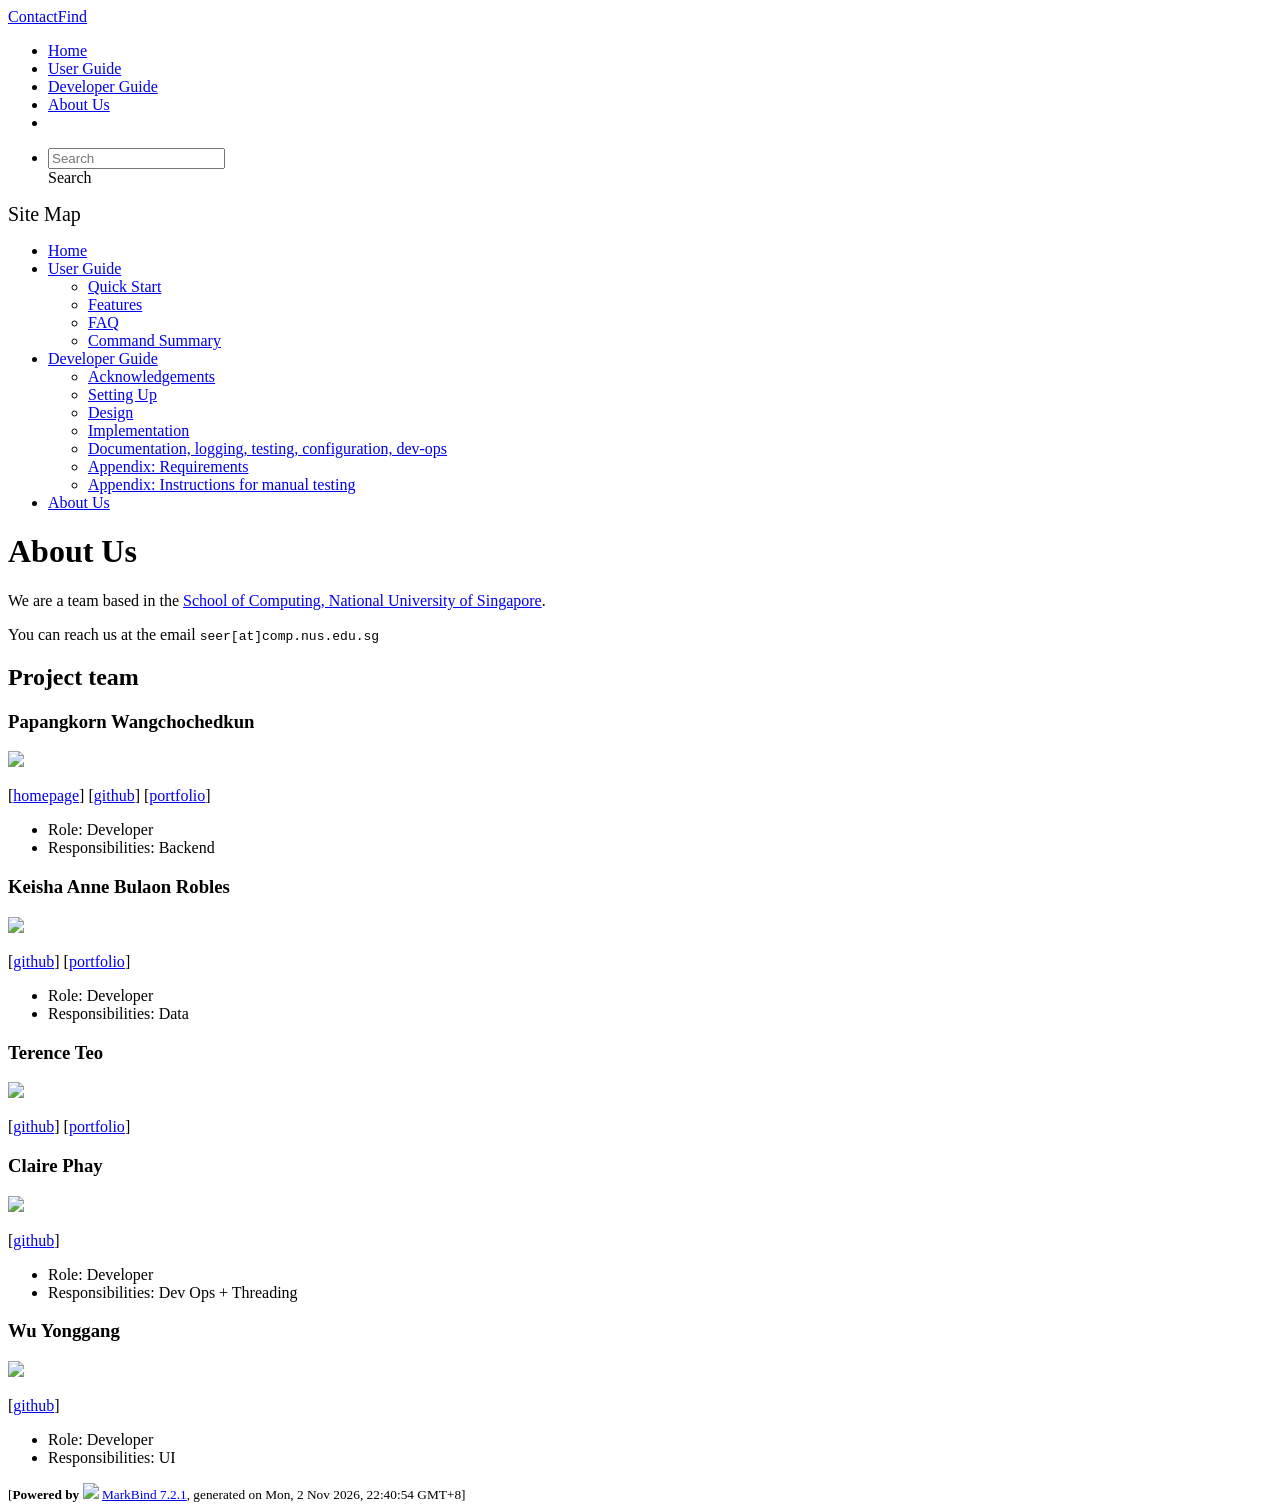
==== AboutUs.html @ 92389203 "deploy: ba1657b4b114d05a9017d8727f1a658572b34e5a" ====
<!DOCTYPE html>
<html data-dark-mode="false" data-code-theme="light">
<head>
    <script src="/tp/markbind/js/theme-manager.js"></script>
    <meta charset="utf-8">
    <meta http-equiv="X-UA-Compatible" content="IE=edge">
    <meta name="generator" content="MarkBind 7.2.1">
    <meta name="viewport" content="width=device-width, initial-scale=1"><title>ContactFind - About Us - AddressBook Level-3</title> <link rel="stylesheet" href="/tp/markbind/css/bootstrap.min.css"> <link rel="stylesheet" href="/tp/markbind/fontawesome/css/all.min.css"> <link rel="stylesheet" href="/tp/markbind/glyphicons/css/bootstrap-glyphicons.min.css">
    
    
    <link rel="stylesheet" id="markbind-highlight-light" href="/tp/markbind/css/codeblock-light.min.css">
    <link rel="stylesheet" id="markbind-highlight-dark" href="/tp/markbind/css/codeblock-dark.min.css">
    <script src="/tp/markbind/js/code-theme.js"></script><link rel="stylesheet" href="/tp/markbind/css/markbind.min.css"><link rel="stylesheet" href="/tp/plugins/markbind-plugin-anchors/markbind-plugin-anchors.css"><link rel="stylesheet" href="/tp/plugins/markbind-plugin-tree/markbind-plugin-tree.css">
    
  <link rel="stylesheet" href="/tp/stylesheets/main.css">
<link rel="icon" href="/tp/images/SeEduLogo.png"></head>
<script>
  const baseUrl = '/tp'
</script>
<body 
   
  data-code-theme="light">
<div id="app"><!--[--><header sticky><div data-v-94b60ff6><nav class="navbar navbar-expand-md d-print-none navbar-dark bg-dark" data-v-94b60ff6><div class="container-fluid" data-v-94b60ff6><div class="navbar-left" data-v-94b60ff6><!--[--><a href="/tp/index.html" title="Home" class="navbar-brand">ContactFind</a><!--]--></div><div class="navbar-default" data-v-94b60ff6><ul class="navbar-nav me-auto mt-2 mt-lg-0" data-v-94b60ff6><!--[--> <li><a href="/tp/index.html" class="nav-link">Home</a></li> <li><a href="/tp/UserGuide.html" class="nav-link">User Guide</a></li> <li><a href="/tp/DeveloperGuide.html" class="nav-link">Developer Guide</a></li> <li><a href="/tp/AboutUs.html" class="nav-link">About Us</a></li> <li><a href="https://github.com/se-edu/addressbook-level3" target="_blank" class="nav-link"><span><span aria-hidden="true" class="fab fa-github"></span></span></a></li> <!--]--></ul></div><div class="navbar-right" data-v-94b60ff6><ul class="navbar-nav" data-v-94b60ff6><!--[--><li><form class="navbar-form"><div style="position:relative;" class="dropdown" data-v-103d5c4e><!--[--><input value="" data-bs-toggle="dropdown" type="text" class="form-control" placeholder="Search" autocomplete="off" data-v-103d5c4e><div class="form-control placeholder-div-hidden" data-v-103d5c4e>Search</div><!--]--><ul class="dropdown-menu search-dropdown-menu dropdown-menu-hidden dropdown-menu-end" data-v-103d5c4e><!--[--><!--]--></ul></div></form></li><!--]--></ul><!----></div></div></nav><div style="display:none;" class="lower-navbar-container" data-v-94b60ff6><!--[--><!----><!----><!--]--></div></div></header> <div id="flex-body"><nav id="site-nav" data-v-6b1b63d2><!--[--><div class="site-nav-top"><div class="fw-bold mb-2" style="font-size:1.25rem;">Site Map</div></div> <div class="nav-component slim-scroll"><div class="site-nav-root"><!--[--><ul class="site-nav-list site-nav-list-root" data-v-6b1b63d2><!--[--><li><div class="site-nav-default-list-item site-nav-list-item-0" onclick="handleSiteNavClick(this)"><a href="/tp/index.html">Home</a></div></li> <li><div class="site-nav-default-list-item site-nav-list-item-0" onclick="handleSiteNavClick(this)"><a href="/tp/UserGuide.html">User Guide</a> <div class="site-nav-dropdown-btn-container"><i class="site-nav-dropdown-btn-icon site-nav-rotate-icon" onclick="handleSiteNavClick(this.parentNode.parentNode, false); event.stopPropagation();"><span class="glyphicon glyphicon-menu-down" aria-hidden="true"></span></i></div></div><ul class="site-nav-dropdown-container site-nav-dropdown-container-open site-nav-list"><li><div class="site-nav-default-list-item site-nav-list-item-1" onclick="handleSiteNavClick(this)"><a href="/tp/UserGuide.html#quick-start">Quick Start</a></div></li> <li><div class="site-nav-default-list-item site-nav-list-item-1" onclick="handleSiteNavClick(this)"><a href="/tp/UserGuide.html#features">Features</a></div></li> <li><div class="site-nav-default-list-item site-nav-list-item-1" onclick="handleSiteNavClick(this)"><a href="/tp/UserGuide.html#faq">FAQ</a></div></li> <li><div class="site-nav-default-list-item site-nav-list-item-1" onclick="handleSiteNavClick(this)"><a href="/tp/UserGuide.html#faq">Command Summary</a></div></li></ul></li> <li><div class="site-nav-default-list-item site-nav-list-item-0" onclick="handleSiteNavClick(this)"><a href="/tp/DeveloperGuide.html">Developer Guide</a> <div class="site-nav-dropdown-btn-container"><i class="site-nav-dropdown-btn-icon site-nav-rotate-icon" onclick="handleSiteNavClick(this.parentNode.parentNode, false); event.stopPropagation();"><span class="glyphicon glyphicon-menu-down" aria-hidden="true"></span></i></div></div><ul class="site-nav-dropdown-container site-nav-dropdown-container-open site-nav-list"><li><div class="site-nav-default-list-item site-nav-list-item-1" onclick="handleSiteNavClick(this)"><a href="/tp/DeveloperGuide.html#acknowledgements">Acknowledgements</a></div></li> <li><div class="site-nav-default-list-item site-nav-list-item-1" onclick="handleSiteNavClick(this)"><a href="/tp/DeveloperGuide.html#setting-up-getting-started">Setting Up</a></div></li> <li><div class="site-nav-default-list-item site-nav-list-item-1" onclick="handleSiteNavClick(this)"><a href="/tp/DeveloperGuide.html#design">Design</a></div></li> <li><div class="site-nav-default-list-item site-nav-list-item-1" onclick="handleSiteNavClick(this)"><a href="/tp/DeveloperGuide.html#implementation">Implementation</a></div></li> <li><div class="site-nav-default-list-item site-nav-list-item-1" onclick="handleSiteNavClick(this)"><a href="/tp/DeveloperGuide.html#documentation-logging-testing-configuration-dev-ops">Documentation, logging, testing, configuration, dev-ops</a></div></li> <li><div class="site-nav-default-list-item site-nav-list-item-1" onclick="handleSiteNavClick(this)"><a href="/tp/DeveloperGuide.html#appendix-requirements">Appendix: Requirements</a></div></li> <li><div class="site-nav-default-list-item site-nav-list-item-1" onclick="handleSiteNavClick(this)"><a href="/tp/DeveloperGuide.html#appendix-instructions-for-manual-testing">Appendix: Instructions for manual testing</a></div></li></ul></li> <li><div class="site-nav-default-list-item site-nav-list-item-0" onclick="handleSiteNavClick(this)"><a href="/tp/AboutUs.html">About Us</a></div></li><!--]--><!--v-if--></ul><!--]--></div></div><!--]--><!--v-if--></nav> <div id="content-wrapper"><h1 id="about-us">About Us<a class="fa fa-anchor" href="#about-us" onclick="event.stopPropagation()"></a></h1> <p>We are a team based in the <a href="http://www.comp.nus.edu.sg">School of Computing, National University of Singapore</a>.</p> <p>You can reach us at the email <code class="hljs inline no-lang">seer[at]comp.nus.edu.sg</code></p> <h2 id="project-team">Project team<a class="fa fa-anchor" href="#project-team" onclick="event.stopPropagation()"></a></h2> <h3 id="papangkorn-wangchochedkun">Papangkorn Wangchochedkun<a class="fa fa-anchor" href="#papangkorn-wangchochedkun" onclick="event.stopPropagation()"></a></h3> <img src="/tp/images/papangkorn-pann.png" width="200px"> <p>[<a href="https://google.com">homepage</a>]
[<a href="https://github.com/Papangkorn-Pann/">github</a>]
[<a href="/tp/team/papangkorn-pann.html">portfolio</a>]</p> <ul><li>Role: Developer</li> <li>Responsibilities: Backend</li></ul> <h3 id="keisha-anne-bulaon-robles">Keisha Anne Bulaon Robles<a class="fa fa-anchor" href="#keisha-anne-bulaon-robles" onclick="event.stopPropagation()"></a></h3> <img src="/tp/images/wellbakedquiche.png" width="200px"> <p>[<a href="https://github.com/wellbakedquiche">github</a>] [<a href="/tp/team/johndoe.html">portfolio</a>]</p> <ul><li>Role: Developer</li> <li>Responsibilities: Data</li></ul> <h3 id="terence-teo">Terence Teo<a class="fa fa-anchor" href="#terence-teo" onclick="event.stopPropagation()"></a></h3> <img src="/tp/images/of89p.png" width="200px"> <p>[<a href="http://github.com/of89p">github</a>]
[<a href="/tp/team/johndoe.html">portfolio</a>]</p> <h3 id="claire-phay">Claire Phay<a class="fa fa-anchor" href="#claire-phay" onclick="event.stopPropagation()"></a></h3> <img src="/tp/images/clairep246.png" width="200px"> <p>[<a href="http://github.com/clairep246">github</a>]</p> <ul><li>Role: Developer</li> <li>Responsibilities: Dev Ops + Threading</li></ul> <h3 id="wu-yonggang">Wu Yonggang<a class="fa fa-anchor" href="#wu-yonggang" onclick="event.stopPropagation()"></a></h3> <img src="/tp/images/yonggang142.png" width="200px"> <p>[<a href="https://github.com/Yonggang142">github</a>]</p> <ul><li>Role: Developer</li> <li>Responsibilities: UI</li></ul></div> <nav id="page-nav" data-v-6b1b63d2><!--[--><div class="nav-component slim-scroll"></div><!--]--><!--v-if--></nav> <div class="scroll-top-button fa-lg d-print-none" style="display:none;bottom:2%;right:2%;position:fixed;" aria-hidden="true"><!--[--><i class="fas fa-arrow-circle-up"></i><!--]--></div></div> <footer><div class="text-center"><small>[<span><strong>Powered by</strong></span> <img src="https://markbind.org/favicon.ico" width="30"> <a href="https://markbind.org/">MarkBind 7.2.1</a>, generated on Mon, 2 Nov 2026, 22:40:54 GMT+8]</small></div></footer><!--]--></div>
</body><script src="/tp/markbind/js/bootstrap-utility.min.js"></script>
<script src="/tp/markbind/js/polyfill.min.js"></script>
<script src="/tp/markbind/js/vue.global.prod.min.js"></script>
<script src="/tp/markbind/js/markbind.min.js"></script>
<script src="AboutUs.page-vue-render.js"></script>
<script>
  MarkBind.setupWithSearch()
</script>
</html>
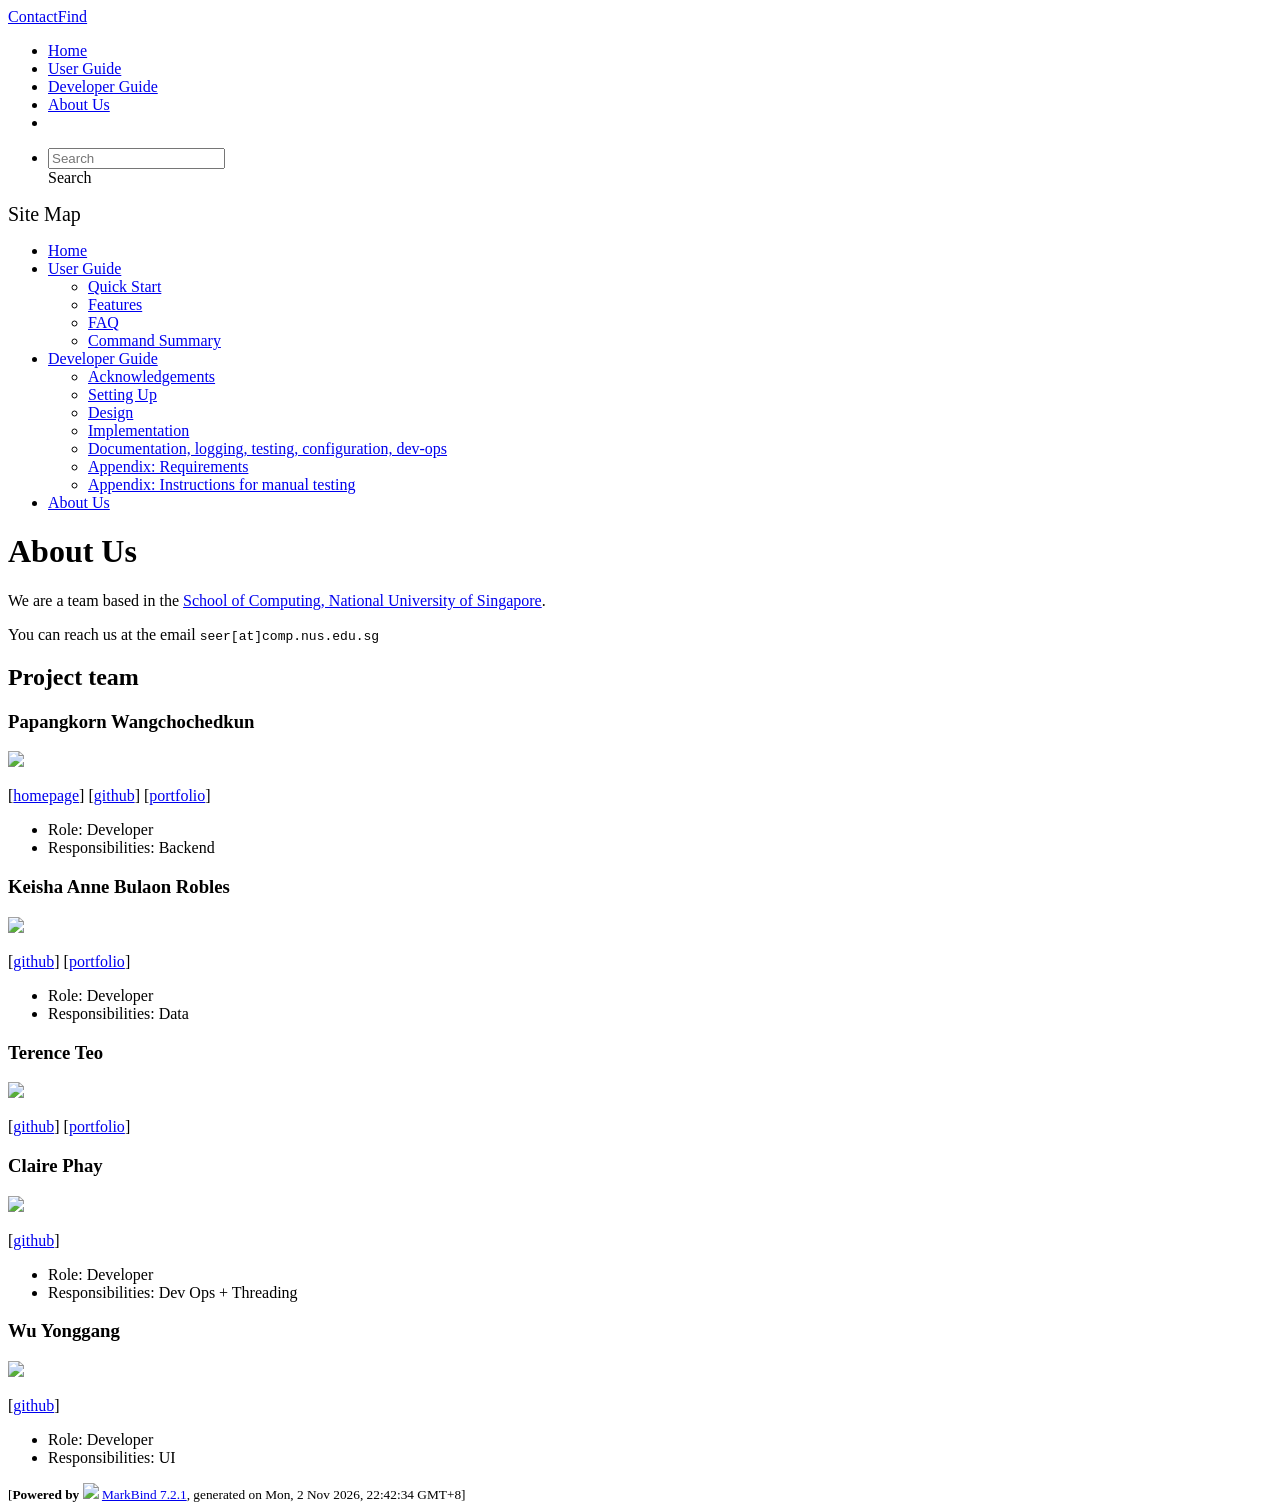
==== commit 96b0b983: "deploy: 3df058856e9d41b02d2380f1751b5ff3d4d474b1" ====
--- a/AboutUs.html
+++ b/AboutUs.html
@@ -23,7 +23,7 @@
 <div id="app"><!--[--><header sticky><div data-v-94b60ff6><nav class="navbar navbar-expand-md d-print-none navbar-dark bg-dark" data-v-94b60ff6><div class="container-fluid" data-v-94b60ff6><div class="navbar-left" data-v-94b60ff6><!--[--><a href="/tp/index.html" title="Home" class="navbar-brand">ContactFind</a><!--]--></div><div class="navbar-default" data-v-94b60ff6><ul class="navbar-nav me-auto mt-2 mt-lg-0" data-v-94b60ff6><!--[--> <li><a href="/tp/index.html" class="nav-link">Home</a></li> <li><a href="/tp/UserGuide.html" class="nav-link">User Guide</a></li> <li><a href="/tp/DeveloperGuide.html" class="nav-link">Developer Guide</a></li> <li><a href="/tp/AboutUs.html" class="nav-link">About Us</a></li> <li><a href="https://github.com/se-edu/addressbook-level3" target="_blank" class="nav-link"><span><span aria-hidden="true" class="fab fa-github"></span></span></a></li> <!--]--></ul></div><div class="navbar-right" data-v-94b60ff6><ul class="navbar-nav" data-v-94b60ff6><!--[--><li><form class="navbar-form"><div style="position:relative;" class="dropdown" data-v-103d5c4e><!--[--><input value="" data-bs-toggle="dropdown" type="text" class="form-control" placeholder="Search" autocomplete="off" data-v-103d5c4e><div class="form-control placeholder-div-hidden" data-v-103d5c4e>Search</div><!--]--><ul class="dropdown-menu search-dropdown-menu dropdown-menu-hidden dropdown-menu-end" data-v-103d5c4e><!--[--><!--]--></ul></div></form></li><!--]--></ul><!----></div></div></nav><div style="display:none;" class="lower-navbar-container" data-v-94b60ff6><!--[--><!----><!----><!--]--></div></div></header> <div id="flex-body"><nav id="site-nav" data-v-6b1b63d2><!--[--><div class="site-nav-top"><div class="fw-bold mb-2" style="font-size:1.25rem;">Site Map</div></div> <div class="nav-component slim-scroll"><div class="site-nav-root"><!--[--><ul class="site-nav-list site-nav-list-root" data-v-6b1b63d2><!--[--><li><div class="site-nav-default-list-item site-nav-list-item-0" onclick="handleSiteNavClick(this)"><a href="/tp/index.html">Home</a></div></li> <li><div class="site-nav-default-list-item site-nav-list-item-0" onclick="handleSiteNavClick(this)"><a href="/tp/UserGuide.html">User Guide</a> <div class="site-nav-dropdown-btn-container"><i class="site-nav-dropdown-btn-icon site-nav-rotate-icon" onclick="handleSiteNavClick(this.parentNode.parentNode, false); event.stopPropagation();"><span class="glyphicon glyphicon-menu-down" aria-hidden="true"></span></i></div></div><ul class="site-nav-dropdown-container site-nav-dropdown-container-open site-nav-list"><li><div class="site-nav-default-list-item site-nav-list-item-1" onclick="handleSiteNavClick(this)"><a href="/tp/UserGuide.html#quick-start">Quick Start</a></div></li> <li><div class="site-nav-default-list-item site-nav-list-item-1" onclick="handleSiteNavClick(this)"><a href="/tp/UserGuide.html#features">Features</a></div></li> <li><div class="site-nav-default-list-item site-nav-list-item-1" onclick="handleSiteNavClick(this)"><a href="/tp/UserGuide.html#faq">FAQ</a></div></li> <li><div class="site-nav-default-list-item site-nav-list-item-1" onclick="handleSiteNavClick(this)"><a href="/tp/UserGuide.html#faq">Command Summary</a></div></li></ul></li> <li><div class="site-nav-default-list-item site-nav-list-item-0" onclick="handleSiteNavClick(this)"><a href="/tp/DeveloperGuide.html">Developer Guide</a> <div class="site-nav-dropdown-btn-container"><i class="site-nav-dropdown-btn-icon site-nav-rotate-icon" onclick="handleSiteNavClick(this.parentNode.parentNode, false); event.stopPropagation();"><span class="glyphicon glyphicon-menu-down" aria-hidden="true"></span></i></div></div><ul class="site-nav-dropdown-container site-nav-dropdown-container-open site-nav-list"><li><div class="site-nav-default-list-item site-nav-list-item-1" onclick="handleSiteNavClick(this)"><a href="/tp/DeveloperGuide.html#acknowledgements">Acknowledgements</a></div></li> <li><div class="site-nav-default-list-item site-nav-list-item-1" onclick="handleSiteNavClick(this)"><a href="/tp/DeveloperGuide.html#setting-up-getting-started">Setting Up</a></div></li> <li><div class="site-nav-default-list-item site-nav-list-item-1" onclick="handleSiteNavClick(this)"><a href="/tp/DeveloperGuide.html#design">Design</a></div></li> <li><div class="site-nav-default-list-item site-nav-list-item-1" onclick="handleSiteNavClick(this)"><a href="/tp/DeveloperGuide.html#implementation">Implementation</a></div></li> <li><div class="site-nav-default-list-item site-nav-list-item-1" onclick="handleSiteNavClick(this)"><a href="/tp/DeveloperGuide.html#documentation-logging-testing-configuration-dev-ops">Documentation, logging, testing, configuration, dev-ops</a></div></li> <li><div class="site-nav-default-list-item site-nav-list-item-1" onclick="handleSiteNavClick(this)"><a href="/tp/DeveloperGuide.html#appendix-requirements">Appendix: Requirements</a></div></li> <li><div class="site-nav-default-list-item site-nav-list-item-1" onclick="handleSiteNavClick(this)"><a href="/tp/DeveloperGuide.html#appendix-instructions-for-manual-testing">Appendix: Instructions for manual testing</a></div></li></ul></li> <li><div class="site-nav-default-list-item site-nav-list-item-0" onclick="handleSiteNavClick(this)"><a href="/tp/AboutUs.html">About Us</a></div></li><!--]--><!--v-if--></ul><!--]--></div></div><!--]--><!--v-if--></nav> <div id="content-wrapper"><h1 id="about-us">About Us<a class="fa fa-anchor" href="#about-us" onclick="event.stopPropagation()"></a></h1> <p>We are a team based in the <a href="http://www.comp.nus.edu.sg">School of Computing, National University of Singapore</a>.</p> <p>You can reach us at the email <code class="hljs inline no-lang">seer[at]comp.nus.edu.sg</code></p> <h2 id="project-team">Project team<a class="fa fa-anchor" href="#project-team" onclick="event.stopPropagation()"></a></h2> <h3 id="papangkorn-wangchochedkun">Papangkorn Wangchochedkun<a class="fa fa-anchor" href="#papangkorn-wangchochedkun" onclick="event.stopPropagation()"></a></h3> <img src="/tp/images/papangkorn-pann.png" width="200px"> <p>[<a href="https://google.com">homepage</a>]
 [<a href="https://github.com/Papangkorn-Pann/">github</a>]
 [<a href="/tp/team/papangkorn-pann.html">portfolio</a>]</p> <ul><li>Role: Developer</li> <li>Responsibilities: Backend</li></ul> <h3 id="keisha-anne-bulaon-robles">Keisha Anne Bulaon Robles<a class="fa fa-anchor" href="#keisha-anne-bulaon-robles" onclick="event.stopPropagation()"></a></h3> <img src="/tp/images/wellbakedquiche.png" width="200px"> <p>[<a href="https://github.com/wellbakedquiche">github</a>] [<a href="/tp/team/johndoe.html">portfolio</a>]</p> <ul><li>Role: Developer</li> <li>Responsibilities: Data</li></ul> <h3 id="terence-teo">Terence Teo<a class="fa fa-anchor" href="#terence-teo" onclick="event.stopPropagation()"></a></h3> <img src="/tp/images/of89p.png" width="200px"> <p>[<a href="http://github.com/of89p">github</a>]
-[<a href="/tp/team/johndoe.html">portfolio</a>]</p> <h3 id="claire-phay">Claire Phay<a class="fa fa-anchor" href="#claire-phay" onclick="event.stopPropagation()"></a></h3> <img src="/tp/images/clairep246.png" width="200px"> <p>[<a href="http://github.com/clairep246">github</a>]</p> <ul><li>Role: Developer</li> <li>Responsibilities: Dev Ops + Threading</li></ul> <h3 id="wu-yonggang">Wu Yonggang<a class="fa fa-anchor" href="#wu-yonggang" onclick="event.stopPropagation()"></a></h3> <img src="/tp/images/yonggang142.png" width="200px"> <p>[<a href="https://github.com/Yonggang142">github</a>]</p> <ul><li>Role: Developer</li> <li>Responsibilities: UI</li></ul></div> <nav id="page-nav" data-v-6b1b63d2><!--[--><div class="nav-component slim-scroll"></div><!--]--><!--v-if--></nav> <div class="scroll-top-button fa-lg d-print-none" style="display:none;bottom:2%;right:2%;position:fixed;" aria-hidden="true"><!--[--><i class="fas fa-arrow-circle-up"></i><!--]--></div></div> <footer><div class="text-center"><small>[<span><strong>Powered by</strong></span> <img src="https://markbind.org/favicon.ico" width="30"> <a href="https://markbind.org/">MarkBind 7.2.1</a>, generated on Mon, 2 Nov 2026, 22:40:54 GMT+8]</small></div></footer><!--]--></div>
+[<a href="/tp/team/johndoe.html">portfolio</a>]</p> <h3 id="claire-phay">Claire Phay<a class="fa fa-anchor" href="#claire-phay" onclick="event.stopPropagation()"></a></h3> <img src="/tp/images/clairep246.png" width="200px"> <p>[<a href="http://github.com/clairep246">github</a>]</p> <ul><li>Role: Developer</li> <li>Responsibilities: Dev Ops + Threading</li></ul> <h3 id="wu-yonggang">Wu Yonggang<a class="fa fa-anchor" href="#wu-yonggang" onclick="event.stopPropagation()"></a></h3> <img src="/tp/images/yonggang142.png" width="200px"> <p>[<a href="https://github.com/Yonggang142">github</a>]</p> <ul><li>Role: Developer</li> <li>Responsibilities: UI</li></ul></div> <nav id="page-nav" data-v-6b1b63d2><!--[--><div class="nav-component slim-scroll"></div><!--]--><!--v-if--></nav> <div class="scroll-top-button fa-lg d-print-none" style="display:none;bottom:2%;right:2%;position:fixed;" aria-hidden="true"><!--[--><i class="fas fa-arrow-circle-up"></i><!--]--></div></div> <footer><div class="text-center"><small>[<span><strong>Powered by</strong></span> <img src="https://markbind.org/favicon.ico" width="30"> <a href="https://markbind.org/">MarkBind 7.2.1</a>, generated on Mon, 2 Nov 2026, 22:42:34 GMT+8]</small></div></footer><!--]--></div>
 </body><script src="/tp/markbind/js/bootstrap-utility.min.js"></script>
 <script src="/tp/markbind/js/polyfill.min.js"></script>
 <script src="/tp/markbind/js/vue.global.prod.min.js"></script>
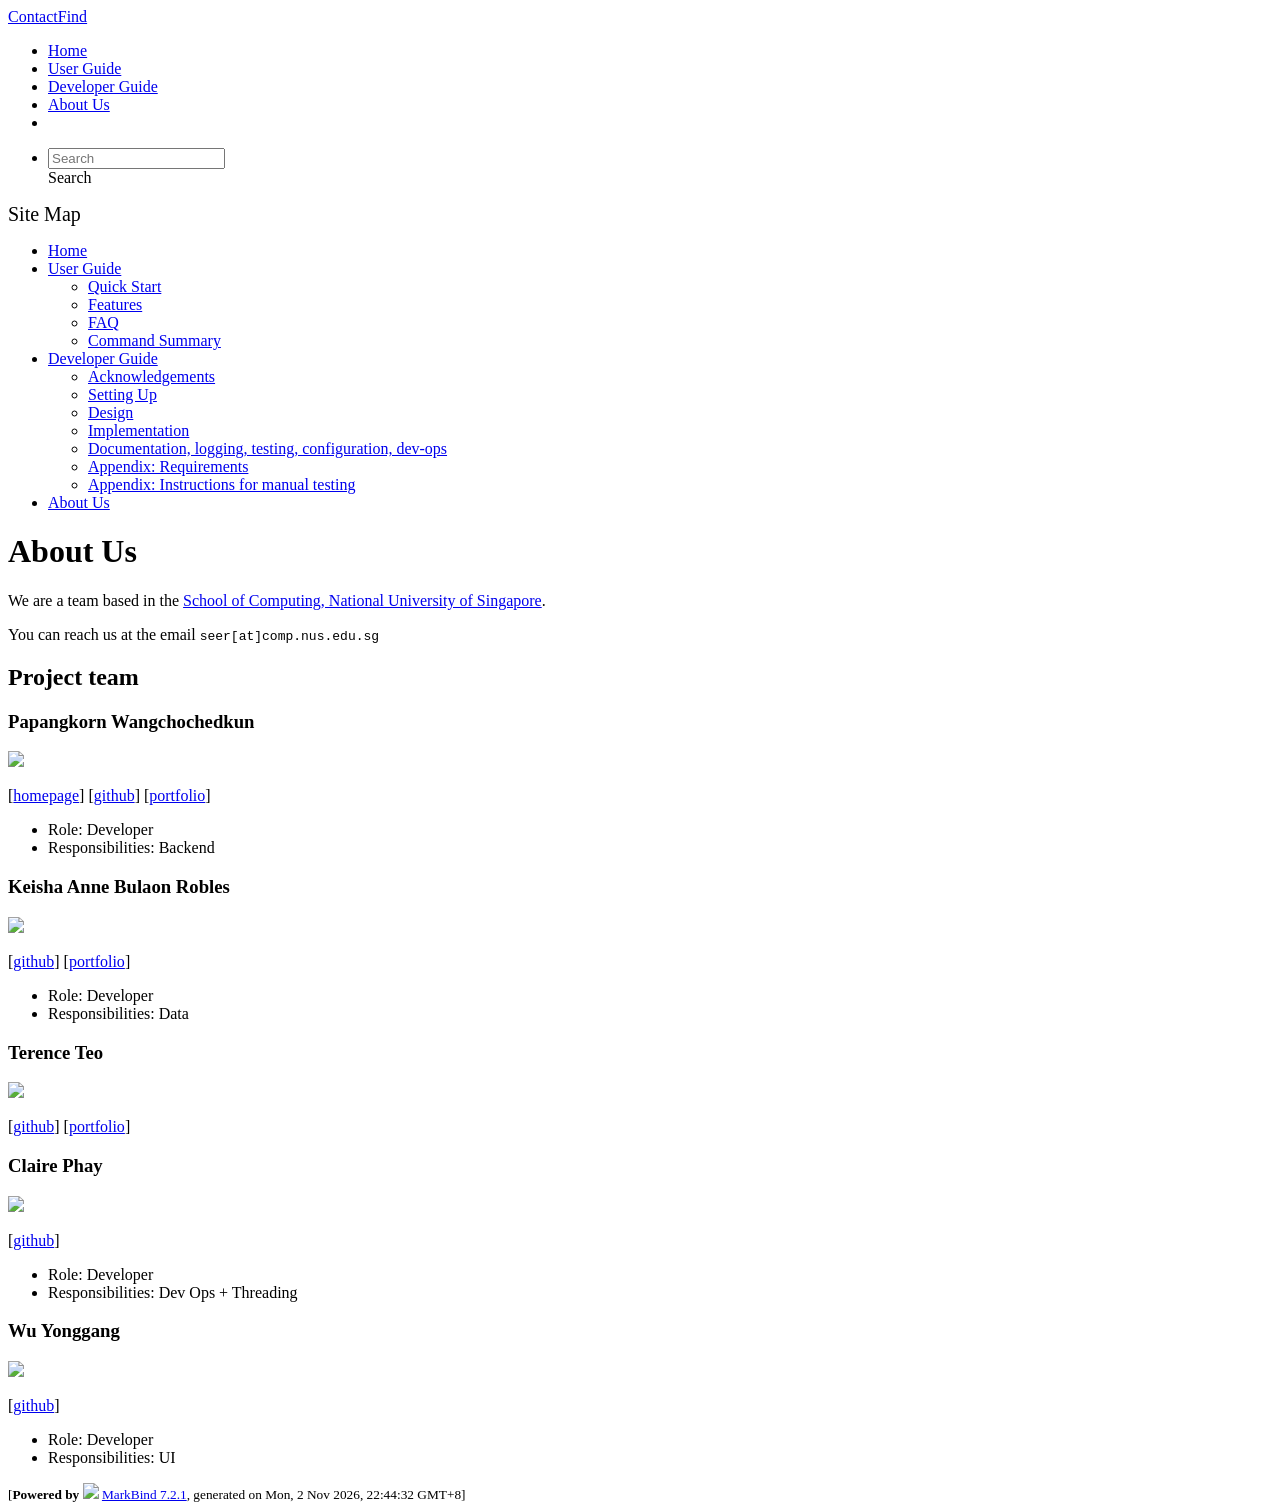
==== commit fdbd2f6f: "deploy: d84afc5c443d38f3efbd11026125a8b8b21d2b92" ====
--- a/AboutUs.html
+++ b/AboutUs.html
@@ -23,7 +23,7 @@
 <div id="app"><!--[--><header sticky><div data-v-94b60ff6><nav class="navbar navbar-expand-md d-print-none navbar-dark bg-dark" data-v-94b60ff6><div class="container-fluid" data-v-94b60ff6><div class="navbar-left" data-v-94b60ff6><!--[--><a href="/tp/index.html" title="Home" class="navbar-brand">ContactFind</a><!--]--></div><div class="navbar-default" data-v-94b60ff6><ul class="navbar-nav me-auto mt-2 mt-lg-0" data-v-94b60ff6><!--[--> <li><a href="/tp/index.html" class="nav-link">Home</a></li> <li><a href="/tp/UserGuide.html" class="nav-link">User Guide</a></li> <li><a href="/tp/DeveloperGuide.html" class="nav-link">Developer Guide</a></li> <li><a href="/tp/AboutUs.html" class="nav-link">About Us</a></li> <li><a href="https://github.com/se-edu/addressbook-level3" target="_blank" class="nav-link"><span><span aria-hidden="true" class="fab fa-github"></span></span></a></li> <!--]--></ul></div><div class="navbar-right" data-v-94b60ff6><ul class="navbar-nav" data-v-94b60ff6><!--[--><li><form class="navbar-form"><div style="position:relative;" class="dropdown" data-v-103d5c4e><!--[--><input value="" data-bs-toggle="dropdown" type="text" class="form-control" placeholder="Search" autocomplete="off" data-v-103d5c4e><div class="form-control placeholder-div-hidden" data-v-103d5c4e>Search</div><!--]--><ul class="dropdown-menu search-dropdown-menu dropdown-menu-hidden dropdown-menu-end" data-v-103d5c4e><!--[--><!--]--></ul></div></form></li><!--]--></ul><!----></div></div></nav><div style="display:none;" class="lower-navbar-container" data-v-94b60ff6><!--[--><!----><!----><!--]--></div></div></header> <div id="flex-body"><nav id="site-nav" data-v-6b1b63d2><!--[--><div class="site-nav-top"><div class="fw-bold mb-2" style="font-size:1.25rem;">Site Map</div></div> <div class="nav-component slim-scroll"><div class="site-nav-root"><!--[--><ul class="site-nav-list site-nav-list-root" data-v-6b1b63d2><!--[--><li><div class="site-nav-default-list-item site-nav-list-item-0" onclick="handleSiteNavClick(this)"><a href="/tp/index.html">Home</a></div></li> <li><div class="site-nav-default-list-item site-nav-list-item-0" onclick="handleSiteNavClick(this)"><a href="/tp/UserGuide.html">User Guide</a> <div class="site-nav-dropdown-btn-container"><i class="site-nav-dropdown-btn-icon site-nav-rotate-icon" onclick="handleSiteNavClick(this.parentNode.parentNode, false); event.stopPropagation();"><span class="glyphicon glyphicon-menu-down" aria-hidden="true"></span></i></div></div><ul class="site-nav-dropdown-container site-nav-dropdown-container-open site-nav-list"><li><div class="site-nav-default-list-item site-nav-list-item-1" onclick="handleSiteNavClick(this)"><a href="/tp/UserGuide.html#quick-start">Quick Start</a></div></li> <li><div class="site-nav-default-list-item site-nav-list-item-1" onclick="handleSiteNavClick(this)"><a href="/tp/UserGuide.html#features">Features</a></div></li> <li><div class="site-nav-default-list-item site-nav-list-item-1" onclick="handleSiteNavClick(this)"><a href="/tp/UserGuide.html#faq">FAQ</a></div></li> <li><div class="site-nav-default-list-item site-nav-list-item-1" onclick="handleSiteNavClick(this)"><a href="/tp/UserGuide.html#faq">Command Summary</a></div></li></ul></li> <li><div class="site-nav-default-list-item site-nav-list-item-0" onclick="handleSiteNavClick(this)"><a href="/tp/DeveloperGuide.html">Developer Guide</a> <div class="site-nav-dropdown-btn-container"><i class="site-nav-dropdown-btn-icon site-nav-rotate-icon" onclick="handleSiteNavClick(this.parentNode.parentNode, false); event.stopPropagation();"><span class="glyphicon glyphicon-menu-down" aria-hidden="true"></span></i></div></div><ul class="site-nav-dropdown-container site-nav-dropdown-container-open site-nav-list"><li><div class="site-nav-default-list-item site-nav-list-item-1" onclick="handleSiteNavClick(this)"><a href="/tp/DeveloperGuide.html#acknowledgements">Acknowledgements</a></div></li> <li><div class="site-nav-default-list-item site-nav-list-item-1" onclick="handleSiteNavClick(this)"><a href="/tp/DeveloperGuide.html#setting-up-getting-started">Setting Up</a></div></li> <li><div class="site-nav-default-list-item site-nav-list-item-1" onclick="handleSiteNavClick(this)"><a href="/tp/DeveloperGuide.html#design">Design</a></div></li> <li><div class="site-nav-default-list-item site-nav-list-item-1" onclick="handleSiteNavClick(this)"><a href="/tp/DeveloperGuide.html#implementation">Implementation</a></div></li> <li><div class="site-nav-default-list-item site-nav-list-item-1" onclick="handleSiteNavClick(this)"><a href="/tp/DeveloperGuide.html#documentation-logging-testing-configuration-dev-ops">Documentation, logging, testing, configuration, dev-ops</a></div></li> <li><div class="site-nav-default-list-item site-nav-list-item-1" onclick="handleSiteNavClick(this)"><a href="/tp/DeveloperGuide.html#appendix-requirements">Appendix: Requirements</a></div></li> <li><div class="site-nav-default-list-item site-nav-list-item-1" onclick="handleSiteNavClick(this)"><a href="/tp/DeveloperGuide.html#appendix-instructions-for-manual-testing">Appendix: Instructions for manual testing</a></div></li></ul></li> <li><div class="site-nav-default-list-item site-nav-list-item-0" onclick="handleSiteNavClick(this)"><a href="/tp/AboutUs.html">About Us</a></div></li><!--]--><!--v-if--></ul><!--]--></div></div><!--]--><!--v-if--></nav> <div id="content-wrapper"><h1 id="about-us">About Us<a class="fa fa-anchor" href="#about-us" onclick="event.stopPropagation()"></a></h1> <p>We are a team based in the <a href="http://www.comp.nus.edu.sg">School of Computing, National University of Singapore</a>.</p> <p>You can reach us at the email <code class="hljs inline no-lang">seer[at]comp.nus.edu.sg</code></p> <h2 id="project-team">Project team<a class="fa fa-anchor" href="#project-team" onclick="event.stopPropagation()"></a></h2> <h3 id="papangkorn-wangchochedkun">Papangkorn Wangchochedkun<a class="fa fa-anchor" href="#papangkorn-wangchochedkun" onclick="event.stopPropagation()"></a></h3> <img src="/tp/images/papangkorn-pann.png" width="200px"> <p>[<a href="https://google.com">homepage</a>]
 [<a href="https://github.com/Papangkorn-Pann/">github</a>]
 [<a href="/tp/team/papangkorn-pann.html">portfolio</a>]</p> <ul><li>Role: Developer</li> <li>Responsibilities: Backend</li></ul> <h3 id="keisha-anne-bulaon-robles">Keisha Anne Bulaon Robles<a class="fa fa-anchor" href="#keisha-anne-bulaon-robles" onclick="event.stopPropagation()"></a></h3> <img src="/tp/images/wellbakedquiche.png" width="200px"> <p>[<a href="https://github.com/wellbakedquiche">github</a>] [<a href="/tp/team/johndoe.html">portfolio</a>]</p> <ul><li>Role: Developer</li> <li>Responsibilities: Data</li></ul> <h3 id="terence-teo">Terence Teo<a class="fa fa-anchor" href="#terence-teo" onclick="event.stopPropagation()"></a></h3> <img src="/tp/images/of89p.png" width="200px"> <p>[<a href="http://github.com/of89p">github</a>]
-[<a href="/tp/team/johndoe.html">portfolio</a>]</p> <h3 id="claire-phay">Claire Phay<a class="fa fa-anchor" href="#claire-phay" onclick="event.stopPropagation()"></a></h3> <img src="/tp/images/clairep246.png" width="200px"> <p>[<a href="http://github.com/clairep246">github</a>]</p> <ul><li>Role: Developer</li> <li>Responsibilities: Dev Ops + Threading</li></ul> <h3 id="wu-yonggang">Wu Yonggang<a class="fa fa-anchor" href="#wu-yonggang" onclick="event.stopPropagation()"></a></h3> <img src="/tp/images/yonggang142.png" width="200px"> <p>[<a href="https://github.com/Yonggang142">github</a>]</p> <ul><li>Role: Developer</li> <li>Responsibilities: UI</li></ul></div> <nav id="page-nav" data-v-6b1b63d2><!--[--><div class="nav-component slim-scroll"></div><!--]--><!--v-if--></nav> <div class="scroll-top-button fa-lg d-print-none" style="display:none;bottom:2%;right:2%;position:fixed;" aria-hidden="true"><!--[--><i class="fas fa-arrow-circle-up"></i><!--]--></div></div> <footer><div class="text-center"><small>[<span><strong>Powered by</strong></span> <img src="https://markbind.org/favicon.ico" width="30"> <a href="https://markbind.org/">MarkBind 7.2.1</a>, generated on Mon, 2 Nov 2026, 22:42:34 GMT+8]</small></div></footer><!--]--></div>
+[<a href="/tp/team/johndoe.html">portfolio</a>]</p> <h3 id="claire-phay">Claire Phay<a class="fa fa-anchor" href="#claire-phay" onclick="event.stopPropagation()"></a></h3> <img src="/tp/images/clairep246.png" width="200px"> <p>[<a href="http://github.com/clairep246">github</a>]</p> <ul><li>Role: Developer</li> <li>Responsibilities: Dev Ops + Threading</li></ul> <h3 id="wu-yonggang">Wu Yonggang<a class="fa fa-anchor" href="#wu-yonggang" onclick="event.stopPropagation()"></a></h3> <img src="/tp/images/yonggang142.png" width="200px"> <p>[<a href="https://github.com/Yonggang142">github</a>]</p> <ul><li>Role: Developer</li> <li>Responsibilities: UI</li></ul></div> <nav id="page-nav" data-v-6b1b63d2><!--[--><div class="nav-component slim-scroll"></div><!--]--><!--v-if--></nav> <div class="scroll-top-button fa-lg d-print-none" style="display:none;bottom:2%;right:2%;position:fixed;" aria-hidden="true"><!--[--><i class="fas fa-arrow-circle-up"></i><!--]--></div></div> <footer><div class="text-center"><small>[<span><strong>Powered by</strong></span> <img src="https://markbind.org/favicon.ico" width="30"> <a href="https://markbind.org/">MarkBind 7.2.1</a>, generated on Mon, 2 Nov 2026, 22:44:32 GMT+8]</small></div></footer><!--]--></div>
 </body><script src="/tp/markbind/js/bootstrap-utility.min.js"></script>
 <script src="/tp/markbind/js/polyfill.min.js"></script>
 <script src="/tp/markbind/js/vue.global.prod.min.js"></script>
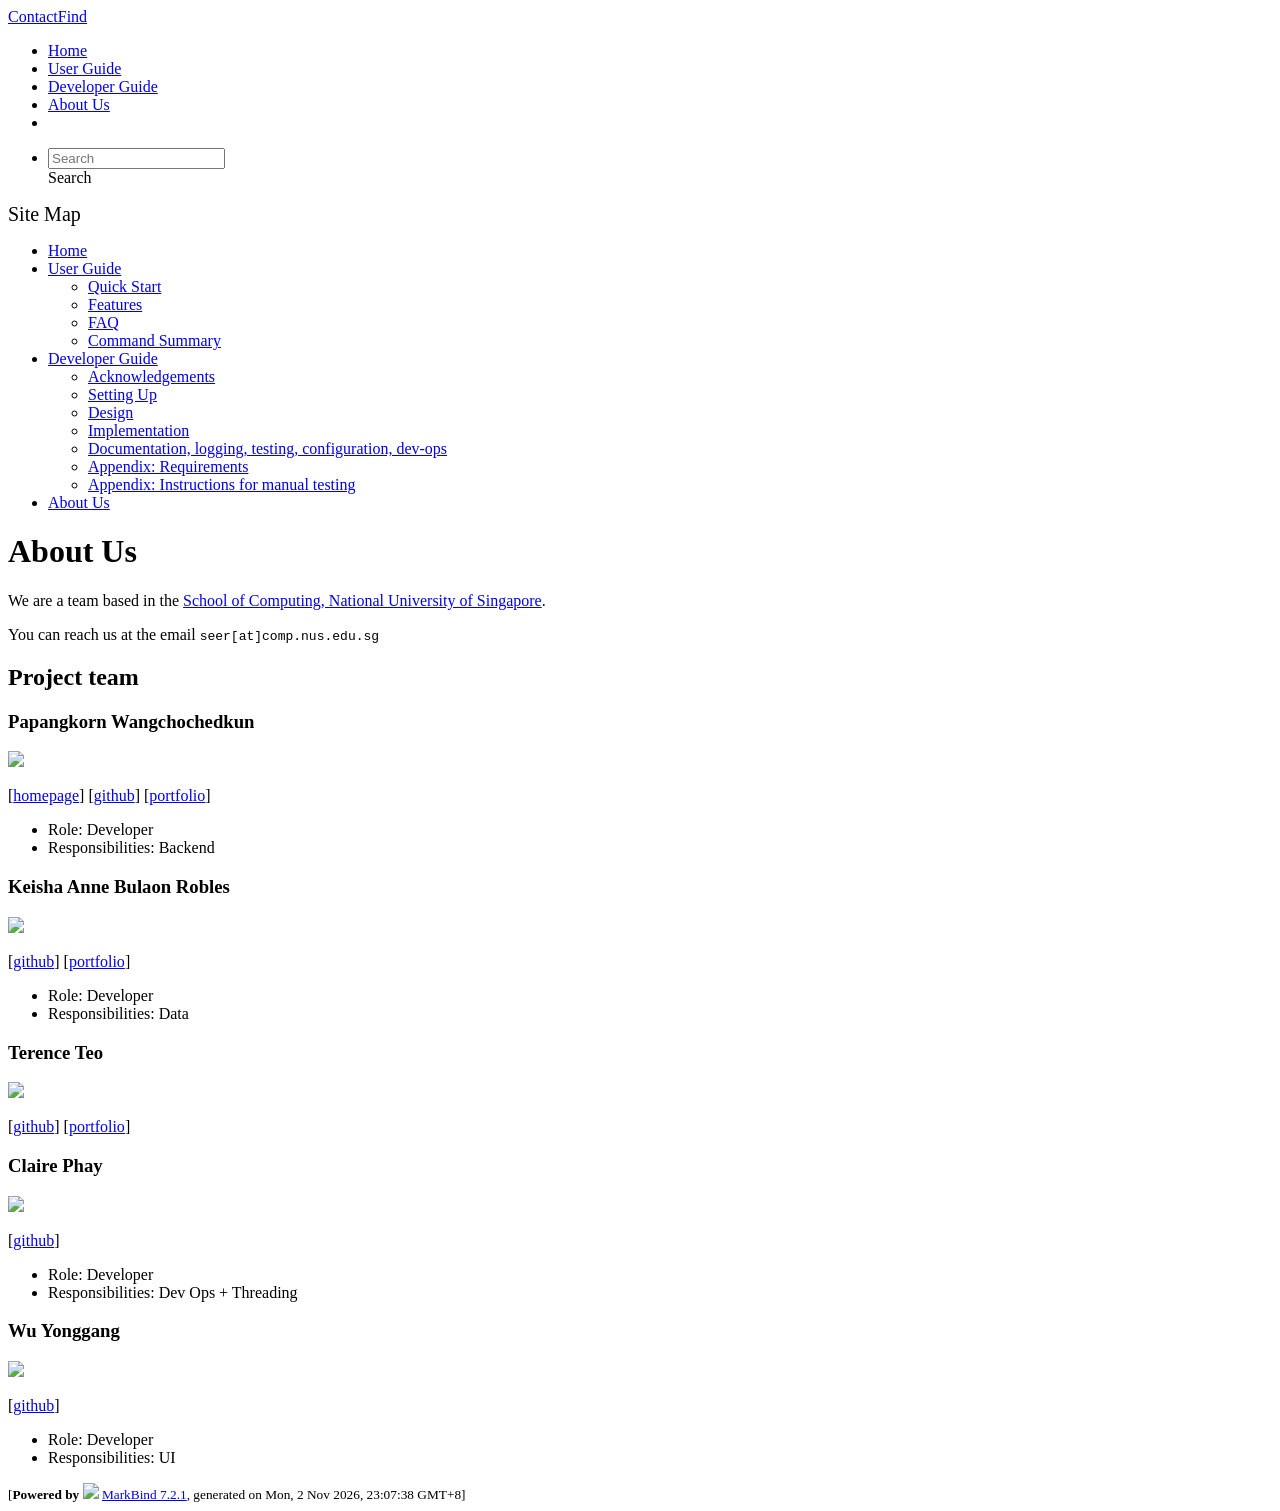
==== commit b32f1be3: "deploy: 77e94e2236f0903007e630ffa705172fc25cbd3d" ====
--- a/AboutUs.html
+++ b/AboutUs.html
@@ -23,7 +23,7 @@
 <div id="app"><!--[--><header sticky><div data-v-94b60ff6><nav class="navbar navbar-expand-md d-print-none navbar-dark bg-dark" data-v-94b60ff6><div class="container-fluid" data-v-94b60ff6><div class="navbar-left" data-v-94b60ff6><!--[--><a href="/tp/index.html" title="Home" class="navbar-brand">ContactFind</a><!--]--></div><div class="navbar-default" data-v-94b60ff6><ul class="navbar-nav me-auto mt-2 mt-lg-0" data-v-94b60ff6><!--[--> <li><a href="/tp/index.html" class="nav-link">Home</a></li> <li><a href="/tp/UserGuide.html" class="nav-link">User Guide</a></li> <li><a href="/tp/DeveloperGuide.html" class="nav-link">Developer Guide</a></li> <li><a href="/tp/AboutUs.html" class="nav-link">About Us</a></li> <li><a href="https://github.com/se-edu/addressbook-level3" target="_blank" class="nav-link"><span><span aria-hidden="true" class="fab fa-github"></span></span></a></li> <!--]--></ul></div><div class="navbar-right" data-v-94b60ff6><ul class="navbar-nav" data-v-94b60ff6><!--[--><li><form class="navbar-form"><div style="position:relative;" class="dropdown" data-v-103d5c4e><!--[--><input value="" data-bs-toggle="dropdown" type="text" class="form-control" placeholder="Search" autocomplete="off" data-v-103d5c4e><div class="form-control placeholder-div-hidden" data-v-103d5c4e>Search</div><!--]--><ul class="dropdown-menu search-dropdown-menu dropdown-menu-hidden dropdown-menu-end" data-v-103d5c4e><!--[--><!--]--></ul></div></form></li><!--]--></ul><!----></div></div></nav><div style="display:none;" class="lower-navbar-container" data-v-94b60ff6><!--[--><!----><!----><!--]--></div></div></header> <div id="flex-body"><nav id="site-nav" data-v-6b1b63d2><!--[--><div class="site-nav-top"><div class="fw-bold mb-2" style="font-size:1.25rem;">Site Map</div></div> <div class="nav-component slim-scroll"><div class="site-nav-root"><!--[--><ul class="site-nav-list site-nav-list-root" data-v-6b1b63d2><!--[--><li><div class="site-nav-default-list-item site-nav-list-item-0" onclick="handleSiteNavClick(this)"><a href="/tp/index.html">Home</a></div></li> <li><div class="site-nav-default-list-item site-nav-list-item-0" onclick="handleSiteNavClick(this)"><a href="/tp/UserGuide.html">User Guide</a> <div class="site-nav-dropdown-btn-container"><i class="site-nav-dropdown-btn-icon site-nav-rotate-icon" onclick="handleSiteNavClick(this.parentNode.parentNode, false); event.stopPropagation();"><span class="glyphicon glyphicon-menu-down" aria-hidden="true"></span></i></div></div><ul class="site-nav-dropdown-container site-nav-dropdown-container-open site-nav-list"><li><div class="site-nav-default-list-item site-nav-list-item-1" onclick="handleSiteNavClick(this)"><a href="/tp/UserGuide.html#quick-start">Quick Start</a></div></li> <li><div class="site-nav-default-list-item site-nav-list-item-1" onclick="handleSiteNavClick(this)"><a href="/tp/UserGuide.html#features">Features</a></div></li> <li><div class="site-nav-default-list-item site-nav-list-item-1" onclick="handleSiteNavClick(this)"><a href="/tp/UserGuide.html#faq">FAQ</a></div></li> <li><div class="site-nav-default-list-item site-nav-list-item-1" onclick="handleSiteNavClick(this)"><a href="/tp/UserGuide.html#faq">Command Summary</a></div></li></ul></li> <li><div class="site-nav-default-list-item site-nav-list-item-0" onclick="handleSiteNavClick(this)"><a href="/tp/DeveloperGuide.html">Developer Guide</a> <div class="site-nav-dropdown-btn-container"><i class="site-nav-dropdown-btn-icon site-nav-rotate-icon" onclick="handleSiteNavClick(this.parentNode.parentNode, false); event.stopPropagation();"><span class="glyphicon glyphicon-menu-down" aria-hidden="true"></span></i></div></div><ul class="site-nav-dropdown-container site-nav-dropdown-container-open site-nav-list"><li><div class="site-nav-default-list-item site-nav-list-item-1" onclick="handleSiteNavClick(this)"><a href="/tp/DeveloperGuide.html#acknowledgements">Acknowledgements</a></div></li> <li><div class="site-nav-default-list-item site-nav-list-item-1" onclick="handleSiteNavClick(this)"><a href="/tp/DeveloperGuide.html#setting-up-getting-started">Setting Up</a></div></li> <li><div class="site-nav-default-list-item site-nav-list-item-1" onclick="handleSiteNavClick(this)"><a href="/tp/DeveloperGuide.html#design">Design</a></div></li> <li><div class="site-nav-default-list-item site-nav-list-item-1" onclick="handleSiteNavClick(this)"><a href="/tp/DeveloperGuide.html#implementation">Implementation</a></div></li> <li><div class="site-nav-default-list-item site-nav-list-item-1" onclick="handleSiteNavClick(this)"><a href="/tp/DeveloperGuide.html#documentation-logging-testing-configuration-dev-ops">Documentation, logging, testing, configuration, dev-ops</a></div></li> <li><div class="site-nav-default-list-item site-nav-list-item-1" onclick="handleSiteNavClick(this)"><a href="/tp/DeveloperGuide.html#appendix-requirements">Appendix: Requirements</a></div></li> <li><div class="site-nav-default-list-item site-nav-list-item-1" onclick="handleSiteNavClick(this)"><a href="/tp/DeveloperGuide.html#appendix-instructions-for-manual-testing">Appendix: Instructions for manual testing</a></div></li></ul></li> <li><div class="site-nav-default-list-item site-nav-list-item-0" onclick="handleSiteNavClick(this)"><a href="/tp/AboutUs.html">About Us</a></div></li><!--]--><!--v-if--></ul><!--]--></div></div><!--]--><!--v-if--></nav> <div id="content-wrapper"><h1 id="about-us">About Us<a class="fa fa-anchor" href="#about-us" onclick="event.stopPropagation()"></a></h1> <p>We are a team based in the <a href="http://www.comp.nus.edu.sg">School of Computing, National University of Singapore</a>.</p> <p>You can reach us at the email <code class="hljs inline no-lang">seer[at]comp.nus.edu.sg</code></p> <h2 id="project-team">Project team<a class="fa fa-anchor" href="#project-team" onclick="event.stopPropagation()"></a></h2> <h3 id="papangkorn-wangchochedkun">Papangkorn Wangchochedkun<a class="fa fa-anchor" href="#papangkorn-wangchochedkun" onclick="event.stopPropagation()"></a></h3> <img src="/tp/images/papangkorn-pann.png" width="200px"> <p>[<a href="https://google.com">homepage</a>]
 [<a href="https://github.com/Papangkorn-Pann/">github</a>]
 [<a href="/tp/team/papangkorn-pann.html">portfolio</a>]</p> <ul><li>Role: Developer</li> <li>Responsibilities: Backend</li></ul> <h3 id="keisha-anne-bulaon-robles">Keisha Anne Bulaon Robles<a class="fa fa-anchor" href="#keisha-anne-bulaon-robles" onclick="event.stopPropagation()"></a></h3> <img src="/tp/images/wellbakedquiche.png" width="200px"> <p>[<a href="https://github.com/wellbakedquiche">github</a>] [<a href="/tp/team/johndoe.html">portfolio</a>]</p> <ul><li>Role: Developer</li> <li>Responsibilities: Data</li></ul> <h3 id="terence-teo">Terence Teo<a class="fa fa-anchor" href="#terence-teo" onclick="event.stopPropagation()"></a></h3> <img src="/tp/images/of89p.png" width="200px"> <p>[<a href="http://github.com/of89p">github</a>]
-[<a href="/tp/team/johndoe.html">portfolio</a>]</p> <h3 id="claire-phay">Claire Phay<a class="fa fa-anchor" href="#claire-phay" onclick="event.stopPropagation()"></a></h3> <img src="/tp/images/clairep246.png" width="200px"> <p>[<a href="http://github.com/clairep246">github</a>]</p> <ul><li>Role: Developer</li> <li>Responsibilities: Dev Ops + Threading</li></ul> <h3 id="wu-yonggang">Wu Yonggang<a class="fa fa-anchor" href="#wu-yonggang" onclick="event.stopPropagation()"></a></h3> <img src="/tp/images/yonggang142.png" width="200px"> <p>[<a href="https://github.com/Yonggang142">github</a>]</p> <ul><li>Role: Developer</li> <li>Responsibilities: UI</li></ul></div> <nav id="page-nav" data-v-6b1b63d2><!--[--><div class="nav-component slim-scroll"></div><!--]--><!--v-if--></nav> <div class="scroll-top-button fa-lg d-print-none" style="display:none;bottom:2%;right:2%;position:fixed;" aria-hidden="true"><!--[--><i class="fas fa-arrow-circle-up"></i><!--]--></div></div> <footer><div class="text-center"><small>[<span><strong>Powered by</strong></span> <img src="https://markbind.org/favicon.ico" width="30"> <a href="https://markbind.org/">MarkBind 7.2.1</a>, generated on Mon, 2 Nov 2026, 22:44:32 GMT+8]</small></div></footer><!--]--></div>
+[<a href="/tp/team/johndoe.html">portfolio</a>]</p> <h3 id="claire-phay">Claire Phay<a class="fa fa-anchor" href="#claire-phay" onclick="event.stopPropagation()"></a></h3> <img src="/tp/images/clairep246.png" width="200px"> <p>[<a href="http://github.com/clairep246">github</a>]</p> <ul><li>Role: Developer</li> <li>Responsibilities: Dev Ops + Threading</li></ul> <h3 id="wu-yonggang">Wu Yonggang<a class="fa fa-anchor" href="#wu-yonggang" onclick="event.stopPropagation()"></a></h3> <img src="/tp/images/yonggang142.png" width="200px"> <p>[<a href="https://github.com/Yonggang142">github</a>]</p> <ul><li>Role: Developer</li> <li>Responsibilities: UI</li></ul></div> <nav id="page-nav" data-v-6b1b63d2><!--[--><div class="nav-component slim-scroll"></div><!--]--><!--v-if--></nav> <div class="scroll-top-button fa-lg d-print-none" style="display:none;bottom:2%;right:2%;position:fixed;" aria-hidden="true"><!--[--><i class="fas fa-arrow-circle-up"></i><!--]--></div></div> <footer><div class="text-center"><small>[<span><strong>Powered by</strong></span> <img src="https://markbind.org/favicon.ico" width="30"> <a href="https://markbind.org/">MarkBind 7.2.1</a>, generated on Mon, 2 Nov 2026, 23:07:38 GMT+8]</small></div></footer><!--]--></div>
 </body><script src="/tp/markbind/js/bootstrap-utility.min.js"></script>
 <script src="/tp/markbind/js/polyfill.min.js"></script>
 <script src="/tp/markbind/js/vue.global.prod.min.js"></script>
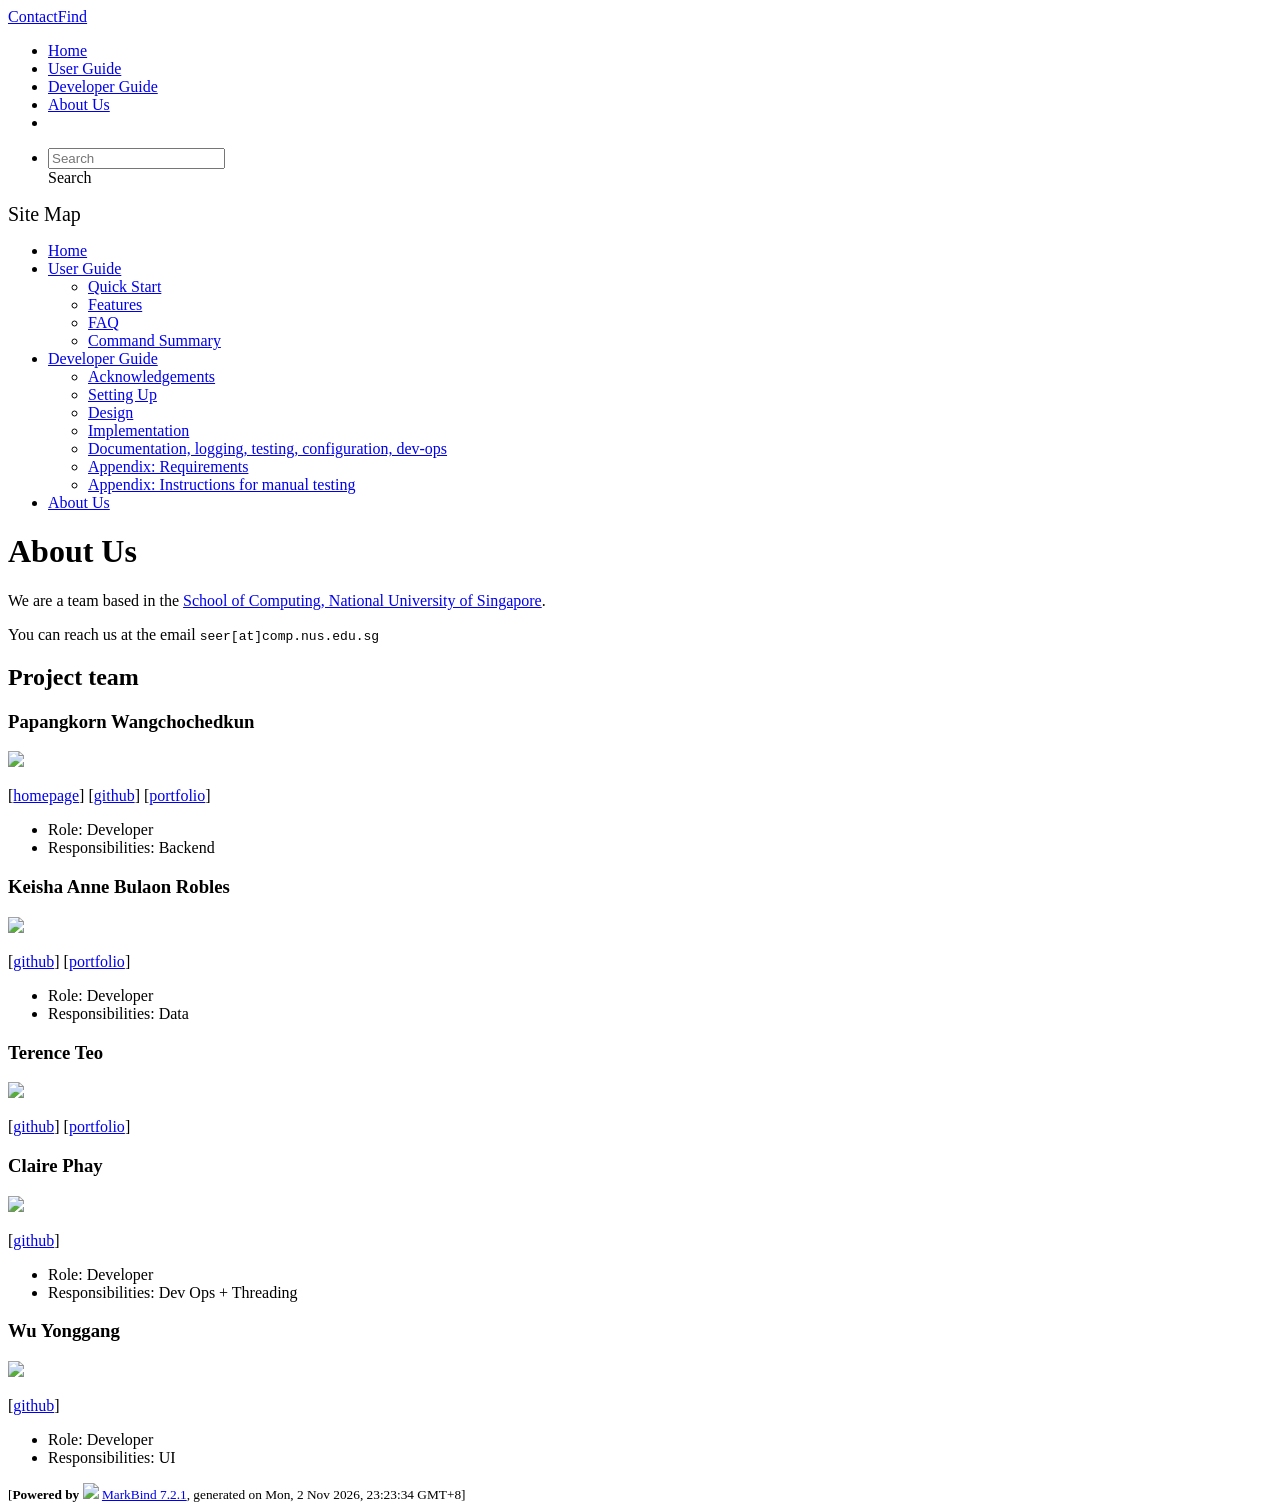
==== commit e4642a34: "deploy: fa45ab5c5de24b31f375bf68427f7e07efb91c89" ====
--- a/AboutUs.html
+++ b/AboutUs.html
@@ -23,7 +23,7 @@
 <div id="app"><!--[--><header sticky><div data-v-94b60ff6><nav class="navbar navbar-expand-md d-print-none navbar-dark bg-dark" data-v-94b60ff6><div class="container-fluid" data-v-94b60ff6><div class="navbar-left" data-v-94b60ff6><!--[--><a href="/tp/index.html" title="Home" class="navbar-brand">ContactFind</a><!--]--></div><div class="navbar-default" data-v-94b60ff6><ul class="navbar-nav me-auto mt-2 mt-lg-0" data-v-94b60ff6><!--[--> <li><a href="/tp/index.html" class="nav-link">Home</a></li> <li><a href="/tp/UserGuide.html" class="nav-link">User Guide</a></li> <li><a href="/tp/DeveloperGuide.html" class="nav-link">Developer Guide</a></li> <li><a href="/tp/AboutUs.html" class="nav-link">About Us</a></li> <li><a href="https://github.com/se-edu/addressbook-level3" target="_blank" class="nav-link"><span><span aria-hidden="true" class="fab fa-github"></span></span></a></li> <!--]--></ul></div><div class="navbar-right" data-v-94b60ff6><ul class="navbar-nav" data-v-94b60ff6><!--[--><li><form class="navbar-form"><div style="position:relative;" class="dropdown" data-v-103d5c4e><!--[--><input value="" data-bs-toggle="dropdown" type="text" class="form-control" placeholder="Search" autocomplete="off" data-v-103d5c4e><div class="form-control placeholder-div-hidden" data-v-103d5c4e>Search</div><!--]--><ul class="dropdown-menu search-dropdown-menu dropdown-menu-hidden dropdown-menu-end" data-v-103d5c4e><!--[--><!--]--></ul></div></form></li><!--]--></ul><!----></div></div></nav><div style="display:none;" class="lower-navbar-container" data-v-94b60ff6><!--[--><!----><!----><!--]--></div></div></header> <div id="flex-body"><nav id="site-nav" data-v-6b1b63d2><!--[--><div class="site-nav-top"><div class="fw-bold mb-2" style="font-size:1.25rem;">Site Map</div></div> <div class="nav-component slim-scroll"><div class="site-nav-root"><!--[--><ul class="site-nav-list site-nav-list-root" data-v-6b1b63d2><!--[--><li><div class="site-nav-default-list-item site-nav-list-item-0" onclick="handleSiteNavClick(this)"><a href="/tp/index.html">Home</a></div></li> <li><div class="site-nav-default-list-item site-nav-list-item-0" onclick="handleSiteNavClick(this)"><a href="/tp/UserGuide.html">User Guide</a> <div class="site-nav-dropdown-btn-container"><i class="site-nav-dropdown-btn-icon site-nav-rotate-icon" onclick="handleSiteNavClick(this.parentNode.parentNode, false); event.stopPropagation();"><span class="glyphicon glyphicon-menu-down" aria-hidden="true"></span></i></div></div><ul class="site-nav-dropdown-container site-nav-dropdown-container-open site-nav-list"><li><div class="site-nav-default-list-item site-nav-list-item-1" onclick="handleSiteNavClick(this)"><a href="/tp/UserGuide.html#quick-start">Quick Start</a></div></li> <li><div class="site-nav-default-list-item site-nav-list-item-1" onclick="handleSiteNavClick(this)"><a href="/tp/UserGuide.html#features">Features</a></div></li> <li><div class="site-nav-default-list-item site-nav-list-item-1" onclick="handleSiteNavClick(this)"><a href="/tp/UserGuide.html#faq">FAQ</a></div></li> <li><div class="site-nav-default-list-item site-nav-list-item-1" onclick="handleSiteNavClick(this)"><a href="/tp/UserGuide.html#faq">Command Summary</a></div></li></ul></li> <li><div class="site-nav-default-list-item site-nav-list-item-0" onclick="handleSiteNavClick(this)"><a href="/tp/DeveloperGuide.html">Developer Guide</a> <div class="site-nav-dropdown-btn-container"><i class="site-nav-dropdown-btn-icon site-nav-rotate-icon" onclick="handleSiteNavClick(this.parentNode.parentNode, false); event.stopPropagation();"><span class="glyphicon glyphicon-menu-down" aria-hidden="true"></span></i></div></div><ul class="site-nav-dropdown-container site-nav-dropdown-container-open site-nav-list"><li><div class="site-nav-default-list-item site-nav-list-item-1" onclick="handleSiteNavClick(this)"><a href="/tp/DeveloperGuide.html#acknowledgements">Acknowledgements</a></div></li> <li><div class="site-nav-default-list-item site-nav-list-item-1" onclick="handleSiteNavClick(this)"><a href="/tp/DeveloperGuide.html#setting-up-getting-started">Setting Up</a></div></li> <li><div class="site-nav-default-list-item site-nav-list-item-1" onclick="handleSiteNavClick(this)"><a href="/tp/DeveloperGuide.html#design">Design</a></div></li> <li><div class="site-nav-default-list-item site-nav-list-item-1" onclick="handleSiteNavClick(this)"><a href="/tp/DeveloperGuide.html#implementation">Implementation</a></div></li> <li><div class="site-nav-default-list-item site-nav-list-item-1" onclick="handleSiteNavClick(this)"><a href="/tp/DeveloperGuide.html#documentation-logging-testing-configuration-dev-ops">Documentation, logging, testing, configuration, dev-ops</a></div></li> <li><div class="site-nav-default-list-item site-nav-list-item-1" onclick="handleSiteNavClick(this)"><a href="/tp/DeveloperGuide.html#appendix-requirements">Appendix: Requirements</a></div></li> <li><div class="site-nav-default-list-item site-nav-list-item-1" onclick="handleSiteNavClick(this)"><a href="/tp/DeveloperGuide.html#appendix-instructions-for-manual-testing">Appendix: Instructions for manual testing</a></div></li></ul></li> <li><div class="site-nav-default-list-item site-nav-list-item-0" onclick="handleSiteNavClick(this)"><a href="/tp/AboutUs.html">About Us</a></div></li><!--]--><!--v-if--></ul><!--]--></div></div><!--]--><!--v-if--></nav> <div id="content-wrapper"><h1 id="about-us">About Us<a class="fa fa-anchor" href="#about-us" onclick="event.stopPropagation()"></a></h1> <p>We are a team based in the <a href="http://www.comp.nus.edu.sg">School of Computing, National University of Singapore</a>.</p> <p>You can reach us at the email <code class="hljs inline no-lang">seer[at]comp.nus.edu.sg</code></p> <h2 id="project-team">Project team<a class="fa fa-anchor" href="#project-team" onclick="event.stopPropagation()"></a></h2> <h3 id="papangkorn-wangchochedkun">Papangkorn Wangchochedkun<a class="fa fa-anchor" href="#papangkorn-wangchochedkun" onclick="event.stopPropagation()"></a></h3> <img src="/tp/images/papangkorn-pann.png" width="200px"> <p>[<a href="https://google.com">homepage</a>]
 [<a href="https://github.com/Papangkorn-Pann/">github</a>]
 [<a href="/tp/team/papangkorn-pann.html">portfolio</a>]</p> <ul><li>Role: Developer</li> <li>Responsibilities: Backend</li></ul> <h3 id="keisha-anne-bulaon-robles">Keisha Anne Bulaon Robles<a class="fa fa-anchor" href="#keisha-anne-bulaon-robles" onclick="event.stopPropagation()"></a></h3> <img src="/tp/images/wellbakedquiche.png" width="200px"> <p>[<a href="https://github.com/wellbakedquiche">github</a>] [<a href="/tp/team/johndoe.html">portfolio</a>]</p> <ul><li>Role: Developer</li> <li>Responsibilities: Data</li></ul> <h3 id="terence-teo">Terence Teo<a class="fa fa-anchor" href="#terence-teo" onclick="event.stopPropagation()"></a></h3> <img src="/tp/images/of89p.png" width="200px"> <p>[<a href="http://github.com/of89p">github</a>]
-[<a href="/tp/team/johndoe.html">portfolio</a>]</p> <h3 id="claire-phay">Claire Phay<a class="fa fa-anchor" href="#claire-phay" onclick="event.stopPropagation()"></a></h3> <img src="/tp/images/clairep246.png" width="200px"> <p>[<a href="http://github.com/clairep246">github</a>]</p> <ul><li>Role: Developer</li> <li>Responsibilities: Dev Ops + Threading</li></ul> <h3 id="wu-yonggang">Wu Yonggang<a class="fa fa-anchor" href="#wu-yonggang" onclick="event.stopPropagation()"></a></h3> <img src="/tp/images/yonggang142.png" width="200px"> <p>[<a href="https://github.com/Yonggang142">github</a>]</p> <ul><li>Role: Developer</li> <li>Responsibilities: UI</li></ul></div> <nav id="page-nav" data-v-6b1b63d2><!--[--><div class="nav-component slim-scroll"></div><!--]--><!--v-if--></nav> <div class="scroll-top-button fa-lg d-print-none" style="display:none;bottom:2%;right:2%;position:fixed;" aria-hidden="true"><!--[--><i class="fas fa-arrow-circle-up"></i><!--]--></div></div> <footer><div class="text-center"><small>[<span><strong>Powered by</strong></span> <img src="https://markbind.org/favicon.ico" width="30"> <a href="https://markbind.org/">MarkBind 7.2.1</a>, generated on Mon, 2 Nov 2026, 23:07:38 GMT+8]</small></div></footer><!--]--></div>
+[<a href="/tp/team/johndoe.html">portfolio</a>]</p> <h3 id="claire-phay">Claire Phay<a class="fa fa-anchor" href="#claire-phay" onclick="event.stopPropagation()"></a></h3> <img src="/tp/images/clairep246.png" width="200px"> <p>[<a href="http://github.com/clairep246">github</a>]</p> <ul><li>Role: Developer</li> <li>Responsibilities: Dev Ops + Threading</li></ul> <h3 id="wu-yonggang">Wu Yonggang<a class="fa fa-anchor" href="#wu-yonggang" onclick="event.stopPropagation()"></a></h3> <img src="/tp/images/yonggang142.png" width="200px"> <p>[<a href="https://github.com/Yonggang142">github</a>]</p> <ul><li>Role: Developer</li> <li>Responsibilities: UI</li></ul></div> <nav id="page-nav" data-v-6b1b63d2><!--[--><div class="nav-component slim-scroll"></div><!--]--><!--v-if--></nav> <div class="scroll-top-button fa-lg d-print-none" style="display:none;bottom:2%;right:2%;position:fixed;" aria-hidden="true"><!--[--><i class="fas fa-arrow-circle-up"></i><!--]--></div></div> <footer><div class="text-center"><small>[<span><strong>Powered by</strong></span> <img src="https://markbind.org/favicon.ico" width="30"> <a href="https://markbind.org/">MarkBind 7.2.1</a>, generated on Mon, 2 Nov 2026, 23:23:34 GMT+8]</small></div></footer><!--]--></div>
 </body><script src="/tp/markbind/js/bootstrap-utility.min.js"></script>
 <script src="/tp/markbind/js/polyfill.min.js"></script>
 <script src="/tp/markbind/js/vue.global.prod.min.js"></script>
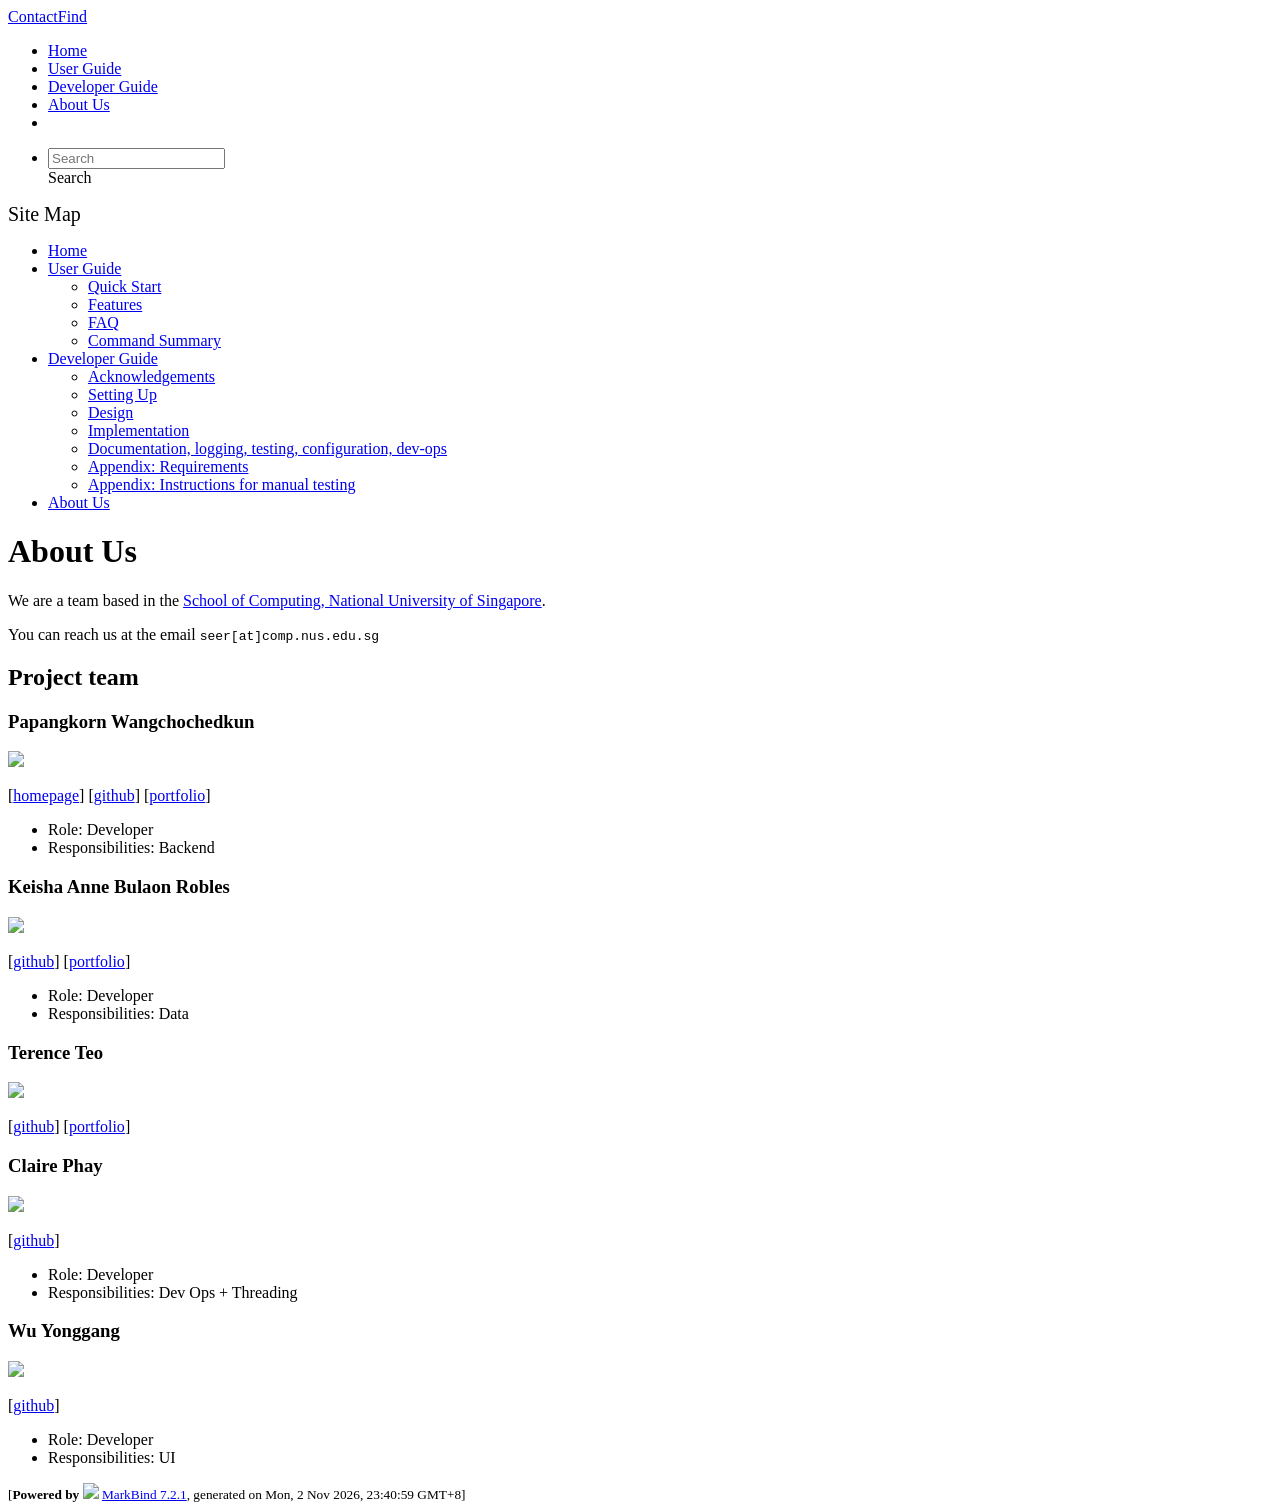
==== commit 76a78f58: "deploy: db92ca02e55d5d3c7ff9f05532226d517e9e2bf6" ====
--- a/AboutUs.html
+++ b/AboutUs.html
@@ -23,7 +23,7 @@
 <div id="app"><!--[--><header sticky><div data-v-94b60ff6><nav class="navbar navbar-expand-md d-print-none navbar-dark bg-dark" data-v-94b60ff6><div class="container-fluid" data-v-94b60ff6><div class="navbar-left" data-v-94b60ff6><!--[--><a href="/tp/index.html" title="Home" class="navbar-brand">ContactFind</a><!--]--></div><div class="navbar-default" data-v-94b60ff6><ul class="navbar-nav me-auto mt-2 mt-lg-0" data-v-94b60ff6><!--[--> <li><a href="/tp/index.html" class="nav-link">Home</a></li> <li><a href="/tp/UserGuide.html" class="nav-link">User Guide</a></li> <li><a href="/tp/DeveloperGuide.html" class="nav-link">Developer Guide</a></li> <li><a href="/tp/AboutUs.html" class="nav-link">About Us</a></li> <li><a href="https://github.com/se-edu/addressbook-level3" target="_blank" class="nav-link"><span><span aria-hidden="true" class="fab fa-github"></span></span></a></li> <!--]--></ul></div><div class="navbar-right" data-v-94b60ff6><ul class="navbar-nav" data-v-94b60ff6><!--[--><li><form class="navbar-form"><div style="position:relative;" class="dropdown" data-v-103d5c4e><!--[--><input value="" data-bs-toggle="dropdown" type="text" class="form-control" placeholder="Search" autocomplete="off" data-v-103d5c4e><div class="form-control placeholder-div-hidden" data-v-103d5c4e>Search</div><!--]--><ul class="dropdown-menu search-dropdown-menu dropdown-menu-hidden dropdown-menu-end" data-v-103d5c4e><!--[--><!--]--></ul></div></form></li><!--]--></ul><!----></div></div></nav><div style="display:none;" class="lower-navbar-container" data-v-94b60ff6><!--[--><!----><!----><!--]--></div></div></header> <div id="flex-body"><nav id="site-nav" data-v-6b1b63d2><!--[--><div class="site-nav-top"><div class="fw-bold mb-2" style="font-size:1.25rem;">Site Map</div></div> <div class="nav-component slim-scroll"><div class="site-nav-root"><!--[--><ul class="site-nav-list site-nav-list-root" data-v-6b1b63d2><!--[--><li><div class="site-nav-default-list-item site-nav-list-item-0" onclick="handleSiteNavClick(this)"><a href="/tp/index.html">Home</a></div></li> <li><div class="site-nav-default-list-item site-nav-list-item-0" onclick="handleSiteNavClick(this)"><a href="/tp/UserGuide.html">User Guide</a> <div class="site-nav-dropdown-btn-container"><i class="site-nav-dropdown-btn-icon site-nav-rotate-icon" onclick="handleSiteNavClick(this.parentNode.parentNode, false); event.stopPropagation();"><span class="glyphicon glyphicon-menu-down" aria-hidden="true"></span></i></div></div><ul class="site-nav-dropdown-container site-nav-dropdown-container-open site-nav-list"><li><div class="site-nav-default-list-item site-nav-list-item-1" onclick="handleSiteNavClick(this)"><a href="/tp/UserGuide.html#quick-start">Quick Start</a></div></li> <li><div class="site-nav-default-list-item site-nav-list-item-1" onclick="handleSiteNavClick(this)"><a href="/tp/UserGuide.html#features">Features</a></div></li> <li><div class="site-nav-default-list-item site-nav-list-item-1" onclick="handleSiteNavClick(this)"><a href="/tp/UserGuide.html#faq">FAQ</a></div></li> <li><div class="site-nav-default-list-item site-nav-list-item-1" onclick="handleSiteNavClick(this)"><a href="/tp/UserGuide.html#faq">Command Summary</a></div></li></ul></li> <li><div class="site-nav-default-list-item site-nav-list-item-0" onclick="handleSiteNavClick(this)"><a href="/tp/DeveloperGuide.html">Developer Guide</a> <div class="site-nav-dropdown-btn-container"><i class="site-nav-dropdown-btn-icon site-nav-rotate-icon" onclick="handleSiteNavClick(this.parentNode.parentNode, false); event.stopPropagation();"><span class="glyphicon glyphicon-menu-down" aria-hidden="true"></span></i></div></div><ul class="site-nav-dropdown-container site-nav-dropdown-container-open site-nav-list"><li><div class="site-nav-default-list-item site-nav-list-item-1" onclick="handleSiteNavClick(this)"><a href="/tp/DeveloperGuide.html#acknowledgements">Acknowledgements</a></div></li> <li><div class="site-nav-default-list-item site-nav-list-item-1" onclick="handleSiteNavClick(this)"><a href="/tp/DeveloperGuide.html#setting-up-getting-started">Setting Up</a></div></li> <li><div class="site-nav-default-list-item site-nav-list-item-1" onclick="handleSiteNavClick(this)"><a href="/tp/DeveloperGuide.html#design">Design</a></div></li> <li><div class="site-nav-default-list-item site-nav-list-item-1" onclick="handleSiteNavClick(this)"><a href="/tp/DeveloperGuide.html#implementation">Implementation</a></div></li> <li><div class="site-nav-default-list-item site-nav-list-item-1" onclick="handleSiteNavClick(this)"><a href="/tp/DeveloperGuide.html#documentation-logging-testing-configuration-dev-ops">Documentation, logging, testing, configuration, dev-ops</a></div></li> <li><div class="site-nav-default-list-item site-nav-list-item-1" onclick="handleSiteNavClick(this)"><a href="/tp/DeveloperGuide.html#appendix-requirements">Appendix: Requirements</a></div></li> <li><div class="site-nav-default-list-item site-nav-list-item-1" onclick="handleSiteNavClick(this)"><a href="/tp/DeveloperGuide.html#appendix-instructions-for-manual-testing">Appendix: Instructions for manual testing</a></div></li></ul></li> <li><div class="site-nav-default-list-item site-nav-list-item-0" onclick="handleSiteNavClick(this)"><a href="/tp/AboutUs.html">About Us</a></div></li><!--]--><!--v-if--></ul><!--]--></div></div><!--]--><!--v-if--></nav> <div id="content-wrapper"><h1 id="about-us">About Us<a class="fa fa-anchor" href="#about-us" onclick="event.stopPropagation()"></a></h1> <p>We are a team based in the <a href="http://www.comp.nus.edu.sg">School of Computing, National University of Singapore</a>.</p> <p>You can reach us at the email <code class="hljs inline no-lang">seer[at]comp.nus.edu.sg</code></p> <h2 id="project-team">Project team<a class="fa fa-anchor" href="#project-team" onclick="event.stopPropagation()"></a></h2> <h3 id="papangkorn-wangchochedkun">Papangkorn Wangchochedkun<a class="fa fa-anchor" href="#papangkorn-wangchochedkun" onclick="event.stopPropagation()"></a></h3> <img src="/tp/images/papangkorn-pann.png" width="200px"> <p>[<a href="https://google.com">homepage</a>]
 [<a href="https://github.com/Papangkorn-Pann/">github</a>]
 [<a href="/tp/team/papangkorn-pann.html">portfolio</a>]</p> <ul><li>Role: Developer</li> <li>Responsibilities: Backend</li></ul> <h3 id="keisha-anne-bulaon-robles">Keisha Anne Bulaon Robles<a class="fa fa-anchor" href="#keisha-anne-bulaon-robles" onclick="event.stopPropagation()"></a></h3> <img src="/tp/images/wellbakedquiche.png" width="200px"> <p>[<a href="https://github.com/wellbakedquiche">github</a>] [<a href="/tp/team/johndoe.html">portfolio</a>]</p> <ul><li>Role: Developer</li> <li>Responsibilities: Data</li></ul> <h3 id="terence-teo">Terence Teo<a class="fa fa-anchor" href="#terence-teo" onclick="event.stopPropagation()"></a></h3> <img src="/tp/images/of89p.png" width="200px"> <p>[<a href="http://github.com/of89p">github</a>]
-[<a href="/tp/team/johndoe.html">portfolio</a>]</p> <h3 id="claire-phay">Claire Phay<a class="fa fa-anchor" href="#claire-phay" onclick="event.stopPropagation()"></a></h3> <img src="/tp/images/clairep246.png" width="200px"> <p>[<a href="http://github.com/clairep246">github</a>]</p> <ul><li>Role: Developer</li> <li>Responsibilities: Dev Ops + Threading</li></ul> <h3 id="wu-yonggang">Wu Yonggang<a class="fa fa-anchor" href="#wu-yonggang" onclick="event.stopPropagation()"></a></h3> <img src="/tp/images/yonggang142.png" width="200px"> <p>[<a href="https://github.com/Yonggang142">github</a>]</p> <ul><li>Role: Developer</li> <li>Responsibilities: UI</li></ul></div> <nav id="page-nav" data-v-6b1b63d2><!--[--><div class="nav-component slim-scroll"></div><!--]--><!--v-if--></nav> <div class="scroll-top-button fa-lg d-print-none" style="display:none;bottom:2%;right:2%;position:fixed;" aria-hidden="true"><!--[--><i class="fas fa-arrow-circle-up"></i><!--]--></div></div> <footer><div class="text-center"><small>[<span><strong>Powered by</strong></span> <img src="https://markbind.org/favicon.ico" width="30"> <a href="https://markbind.org/">MarkBind 7.2.1</a>, generated on Mon, 2 Nov 2026, 23:23:34 GMT+8]</small></div></footer><!--]--></div>
+[<a href="/tp/team/johndoe.html">portfolio</a>]</p> <h3 id="claire-phay">Claire Phay<a class="fa fa-anchor" href="#claire-phay" onclick="event.stopPropagation()"></a></h3> <img src="/tp/images/clairep246.png" width="200px"> <p>[<a href="http://github.com/clairep246">github</a>]</p> <ul><li>Role: Developer</li> <li>Responsibilities: Dev Ops + Threading</li></ul> <h3 id="wu-yonggang">Wu Yonggang<a class="fa fa-anchor" href="#wu-yonggang" onclick="event.stopPropagation()"></a></h3> <img src="/tp/images/yonggang142.png" width="200px"> <p>[<a href="https://github.com/Yonggang142">github</a>]</p> <ul><li>Role: Developer</li> <li>Responsibilities: UI</li></ul></div> <nav id="page-nav" data-v-6b1b63d2><!--[--><div class="nav-component slim-scroll"></div><!--]--><!--v-if--></nav> <div class="scroll-top-button fa-lg d-print-none" style="display:none;bottom:2%;right:2%;position:fixed;" aria-hidden="true"><!--[--><i class="fas fa-arrow-circle-up"></i><!--]--></div></div> <footer><div class="text-center"><small>[<span><strong>Powered by</strong></span> <img src="https://markbind.org/favicon.ico" width="30"> <a href="https://markbind.org/">MarkBind 7.2.1</a>, generated on Mon, 2 Nov 2026, 23:40:59 GMT+8]</small></div></footer><!--]--></div>
 </body><script src="/tp/markbind/js/bootstrap-utility.min.js"></script>
 <script src="/tp/markbind/js/polyfill.min.js"></script>
 <script src="/tp/markbind/js/vue.global.prod.min.js"></script>
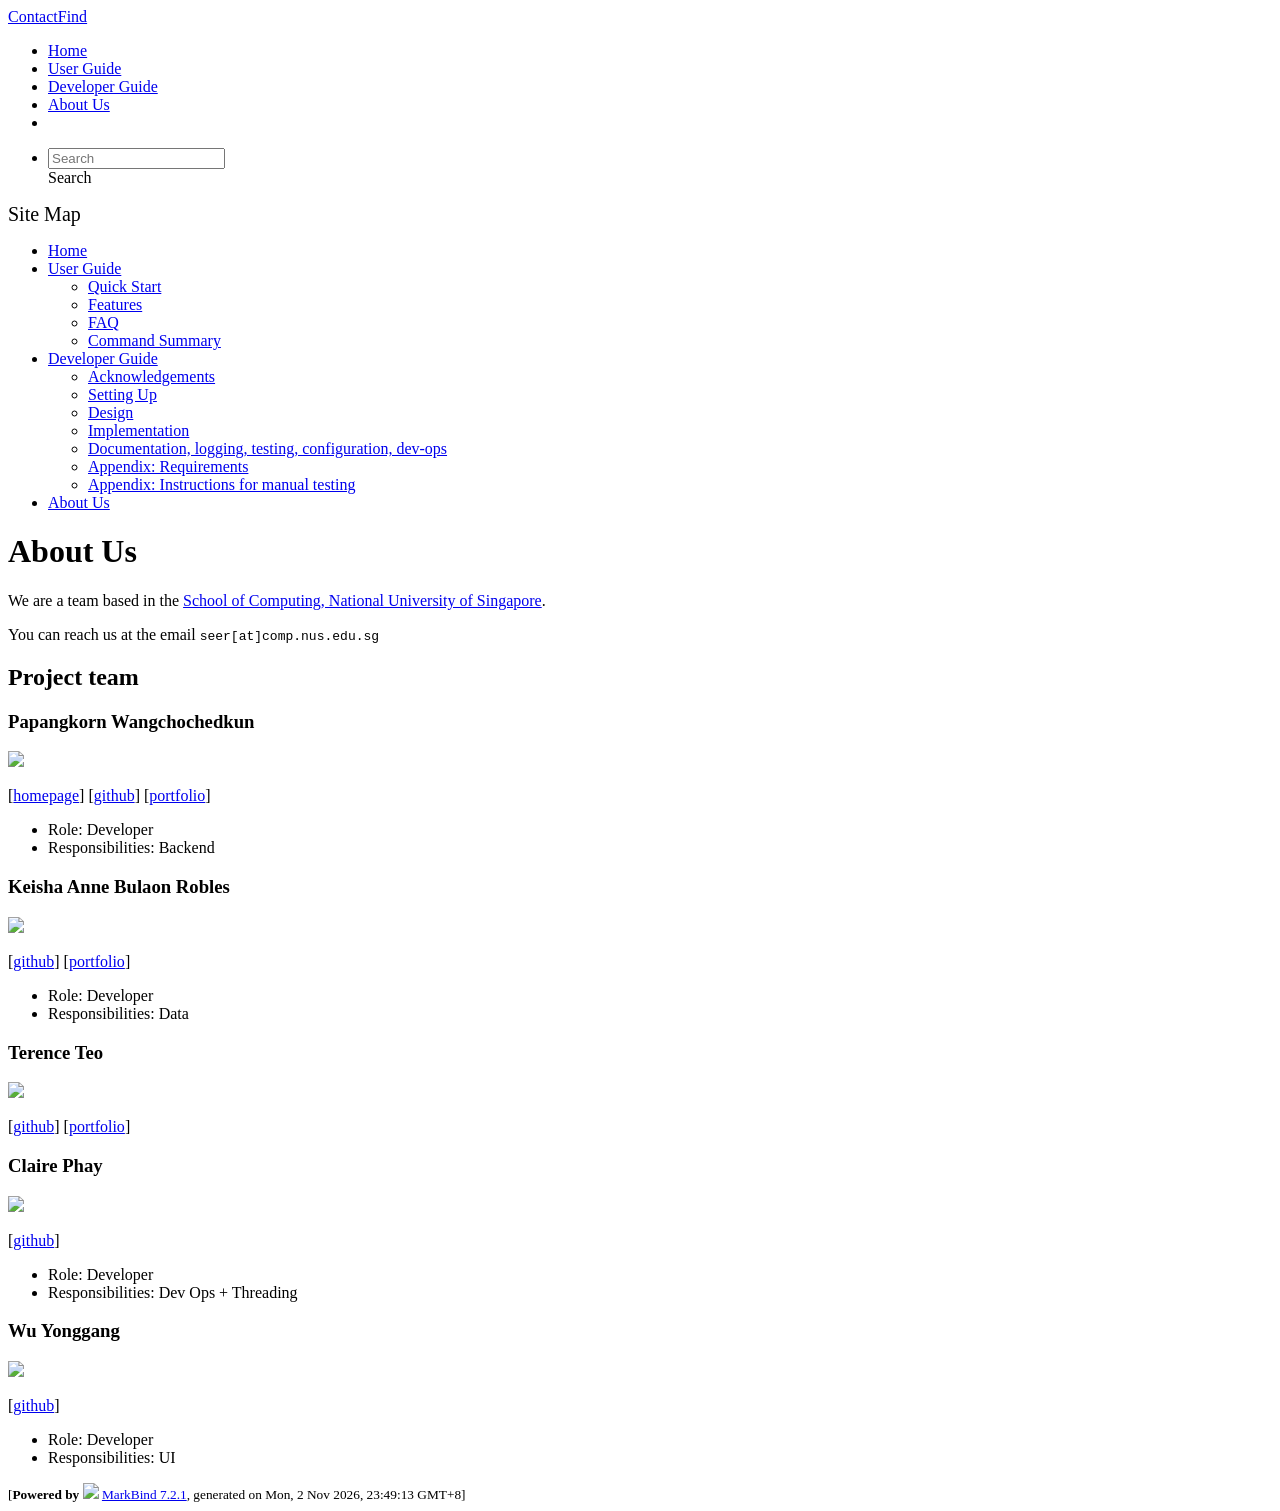
==== commit 8439be68: "deploy: 117bbeb2ea6390f6ef62f36f855cbba80d2fd801" ====
--- a/AboutUs.html
+++ b/AboutUs.html
@@ -23,7 +23,7 @@
 <div id="app"><!--[--><header sticky><div data-v-94b60ff6><nav class="navbar navbar-expand-md d-print-none navbar-dark bg-dark" data-v-94b60ff6><div class="container-fluid" data-v-94b60ff6><div class="navbar-left" data-v-94b60ff6><!--[--><a href="/tp/index.html" title="Home" class="navbar-brand">ContactFind</a><!--]--></div><div class="navbar-default" data-v-94b60ff6><ul class="navbar-nav me-auto mt-2 mt-lg-0" data-v-94b60ff6><!--[--> <li><a href="/tp/index.html" class="nav-link">Home</a></li> <li><a href="/tp/UserGuide.html" class="nav-link">User Guide</a></li> <li><a href="/tp/DeveloperGuide.html" class="nav-link">Developer Guide</a></li> <li><a href="/tp/AboutUs.html" class="nav-link">About Us</a></li> <li><a href="https://github.com/se-edu/addressbook-level3" target="_blank" class="nav-link"><span><span aria-hidden="true" class="fab fa-github"></span></span></a></li> <!--]--></ul></div><div class="navbar-right" data-v-94b60ff6><ul class="navbar-nav" data-v-94b60ff6><!--[--><li><form class="navbar-form"><div style="position:relative;" class="dropdown" data-v-103d5c4e><!--[--><input value="" data-bs-toggle="dropdown" type="text" class="form-control" placeholder="Search" autocomplete="off" data-v-103d5c4e><div class="form-control placeholder-div-hidden" data-v-103d5c4e>Search</div><!--]--><ul class="dropdown-menu search-dropdown-menu dropdown-menu-hidden dropdown-menu-end" data-v-103d5c4e><!--[--><!--]--></ul></div></form></li><!--]--></ul><!----></div></div></nav><div style="display:none;" class="lower-navbar-container" data-v-94b60ff6><!--[--><!----><!----><!--]--></div></div></header> <div id="flex-body"><nav id="site-nav" data-v-6b1b63d2><!--[--><div class="site-nav-top"><div class="fw-bold mb-2" style="font-size:1.25rem;">Site Map</div></div> <div class="nav-component slim-scroll"><div class="site-nav-root"><!--[--><ul class="site-nav-list site-nav-list-root" data-v-6b1b63d2><!--[--><li><div class="site-nav-default-list-item site-nav-list-item-0" onclick="handleSiteNavClick(this)"><a href="/tp/index.html">Home</a></div></li> <li><div class="site-nav-default-list-item site-nav-list-item-0" onclick="handleSiteNavClick(this)"><a href="/tp/UserGuide.html">User Guide</a> <div class="site-nav-dropdown-btn-container"><i class="site-nav-dropdown-btn-icon site-nav-rotate-icon" onclick="handleSiteNavClick(this.parentNode.parentNode, false); event.stopPropagation();"><span class="glyphicon glyphicon-menu-down" aria-hidden="true"></span></i></div></div><ul class="site-nav-dropdown-container site-nav-dropdown-container-open site-nav-list"><li><div class="site-nav-default-list-item site-nav-list-item-1" onclick="handleSiteNavClick(this)"><a href="/tp/UserGuide.html#quick-start">Quick Start</a></div></li> <li><div class="site-nav-default-list-item site-nav-list-item-1" onclick="handleSiteNavClick(this)"><a href="/tp/UserGuide.html#features">Features</a></div></li> <li><div class="site-nav-default-list-item site-nav-list-item-1" onclick="handleSiteNavClick(this)"><a href="/tp/UserGuide.html#faq">FAQ</a></div></li> <li><div class="site-nav-default-list-item site-nav-list-item-1" onclick="handleSiteNavClick(this)"><a href="/tp/UserGuide.html#faq">Command Summary</a></div></li></ul></li> <li><div class="site-nav-default-list-item site-nav-list-item-0" onclick="handleSiteNavClick(this)"><a href="/tp/DeveloperGuide.html">Developer Guide</a> <div class="site-nav-dropdown-btn-container"><i class="site-nav-dropdown-btn-icon site-nav-rotate-icon" onclick="handleSiteNavClick(this.parentNode.parentNode, false); event.stopPropagation();"><span class="glyphicon glyphicon-menu-down" aria-hidden="true"></span></i></div></div><ul class="site-nav-dropdown-container site-nav-dropdown-container-open site-nav-list"><li><div class="site-nav-default-list-item site-nav-list-item-1" onclick="handleSiteNavClick(this)"><a href="/tp/DeveloperGuide.html#acknowledgements">Acknowledgements</a></div></li> <li><div class="site-nav-default-list-item site-nav-list-item-1" onclick="handleSiteNavClick(this)"><a href="/tp/DeveloperGuide.html#setting-up-getting-started">Setting Up</a></div></li> <li><div class="site-nav-default-list-item site-nav-list-item-1" onclick="handleSiteNavClick(this)"><a href="/tp/DeveloperGuide.html#design">Design</a></div></li> <li><div class="site-nav-default-list-item site-nav-list-item-1" onclick="handleSiteNavClick(this)"><a href="/tp/DeveloperGuide.html#implementation">Implementation</a></div></li> <li><div class="site-nav-default-list-item site-nav-list-item-1" onclick="handleSiteNavClick(this)"><a href="/tp/DeveloperGuide.html#documentation-logging-testing-configuration-dev-ops">Documentation, logging, testing, configuration, dev-ops</a></div></li> <li><div class="site-nav-default-list-item site-nav-list-item-1" onclick="handleSiteNavClick(this)"><a href="/tp/DeveloperGuide.html#appendix-requirements">Appendix: Requirements</a></div></li> <li><div class="site-nav-default-list-item site-nav-list-item-1" onclick="handleSiteNavClick(this)"><a href="/tp/DeveloperGuide.html#appendix-instructions-for-manual-testing">Appendix: Instructions for manual testing</a></div></li></ul></li> <li><div class="site-nav-default-list-item site-nav-list-item-0" onclick="handleSiteNavClick(this)"><a href="/tp/AboutUs.html">About Us</a></div></li><!--]--><!--v-if--></ul><!--]--></div></div><!--]--><!--v-if--></nav> <div id="content-wrapper"><h1 id="about-us">About Us<a class="fa fa-anchor" href="#about-us" onclick="event.stopPropagation()"></a></h1> <p>We are a team based in the <a href="http://www.comp.nus.edu.sg">School of Computing, National University of Singapore</a>.</p> <p>You can reach us at the email <code class="hljs inline no-lang">seer[at]comp.nus.edu.sg</code></p> <h2 id="project-team">Project team<a class="fa fa-anchor" href="#project-team" onclick="event.stopPropagation()"></a></h2> <h3 id="papangkorn-wangchochedkun">Papangkorn Wangchochedkun<a class="fa fa-anchor" href="#papangkorn-wangchochedkun" onclick="event.stopPropagation()"></a></h3> <img src="/tp/images/papangkorn-pann.png" width="200px"> <p>[<a href="https://google.com">homepage</a>]
 [<a href="https://github.com/Papangkorn-Pann/">github</a>]
 [<a href="/tp/team/papangkorn-pann.html">portfolio</a>]</p> <ul><li>Role: Developer</li> <li>Responsibilities: Backend</li></ul> <h3 id="keisha-anne-bulaon-robles">Keisha Anne Bulaon Robles<a class="fa fa-anchor" href="#keisha-anne-bulaon-robles" onclick="event.stopPropagation()"></a></h3> <img src="/tp/images/wellbakedquiche.png" width="200px"> <p>[<a href="https://github.com/wellbakedquiche">github</a>] [<a href="/tp/team/johndoe.html">portfolio</a>]</p> <ul><li>Role: Developer</li> <li>Responsibilities: Data</li></ul> <h3 id="terence-teo">Terence Teo<a class="fa fa-anchor" href="#terence-teo" onclick="event.stopPropagation()"></a></h3> <img src="/tp/images/of89p.png" width="200px"> <p>[<a href="http://github.com/of89p">github</a>]
-[<a href="/tp/team/johndoe.html">portfolio</a>]</p> <h3 id="claire-phay">Claire Phay<a class="fa fa-anchor" href="#claire-phay" onclick="event.stopPropagation()"></a></h3> <img src="/tp/images/clairep246.png" width="200px"> <p>[<a href="http://github.com/clairep246">github</a>]</p> <ul><li>Role: Developer</li> <li>Responsibilities: Dev Ops + Threading</li></ul> <h3 id="wu-yonggang">Wu Yonggang<a class="fa fa-anchor" href="#wu-yonggang" onclick="event.stopPropagation()"></a></h3> <img src="/tp/images/yonggang142.png" width="200px"> <p>[<a href="https://github.com/Yonggang142">github</a>]</p> <ul><li>Role: Developer</li> <li>Responsibilities: UI</li></ul></div> <nav id="page-nav" data-v-6b1b63d2><!--[--><div class="nav-component slim-scroll"></div><!--]--><!--v-if--></nav> <div class="scroll-top-button fa-lg d-print-none" style="display:none;bottom:2%;right:2%;position:fixed;" aria-hidden="true"><!--[--><i class="fas fa-arrow-circle-up"></i><!--]--></div></div> <footer><div class="text-center"><small>[<span><strong>Powered by</strong></span> <img src="https://markbind.org/favicon.ico" width="30"> <a href="https://markbind.org/">MarkBind 7.2.1</a>, generated on Mon, 2 Nov 2026, 23:40:59 GMT+8]</small></div></footer><!--]--></div>
+[<a href="/tp/team/johndoe.html">portfolio</a>]</p> <h3 id="claire-phay">Claire Phay<a class="fa fa-anchor" href="#claire-phay" onclick="event.stopPropagation()"></a></h3> <img src="/tp/images/clairep246.png" width="200px"> <p>[<a href="http://github.com/clairep246">github</a>]</p> <ul><li>Role: Developer</li> <li>Responsibilities: Dev Ops + Threading</li></ul> <h3 id="wu-yonggang">Wu Yonggang<a class="fa fa-anchor" href="#wu-yonggang" onclick="event.stopPropagation()"></a></h3> <img src="/tp/images/yonggang142.png" width="200px"> <p>[<a href="https://github.com/Yonggang142">github</a>]</p> <ul><li>Role: Developer</li> <li>Responsibilities: UI</li></ul></div> <nav id="page-nav" data-v-6b1b63d2><!--[--><div class="nav-component slim-scroll"></div><!--]--><!--v-if--></nav> <div class="scroll-top-button fa-lg d-print-none" style="display:none;bottom:2%;right:2%;position:fixed;" aria-hidden="true"><!--[--><i class="fas fa-arrow-circle-up"></i><!--]--></div></div> <footer><div class="text-center"><small>[<span><strong>Powered by</strong></span> <img src="https://markbind.org/favicon.ico" width="30"> <a href="https://markbind.org/">MarkBind 7.2.1</a>, generated on Mon, 2 Nov 2026, 23:49:13 GMT+8]</small></div></footer><!--]--></div>
 </body><script src="/tp/markbind/js/bootstrap-utility.min.js"></script>
 <script src="/tp/markbind/js/polyfill.min.js"></script>
 <script src="/tp/markbind/js/vue.global.prod.min.js"></script>
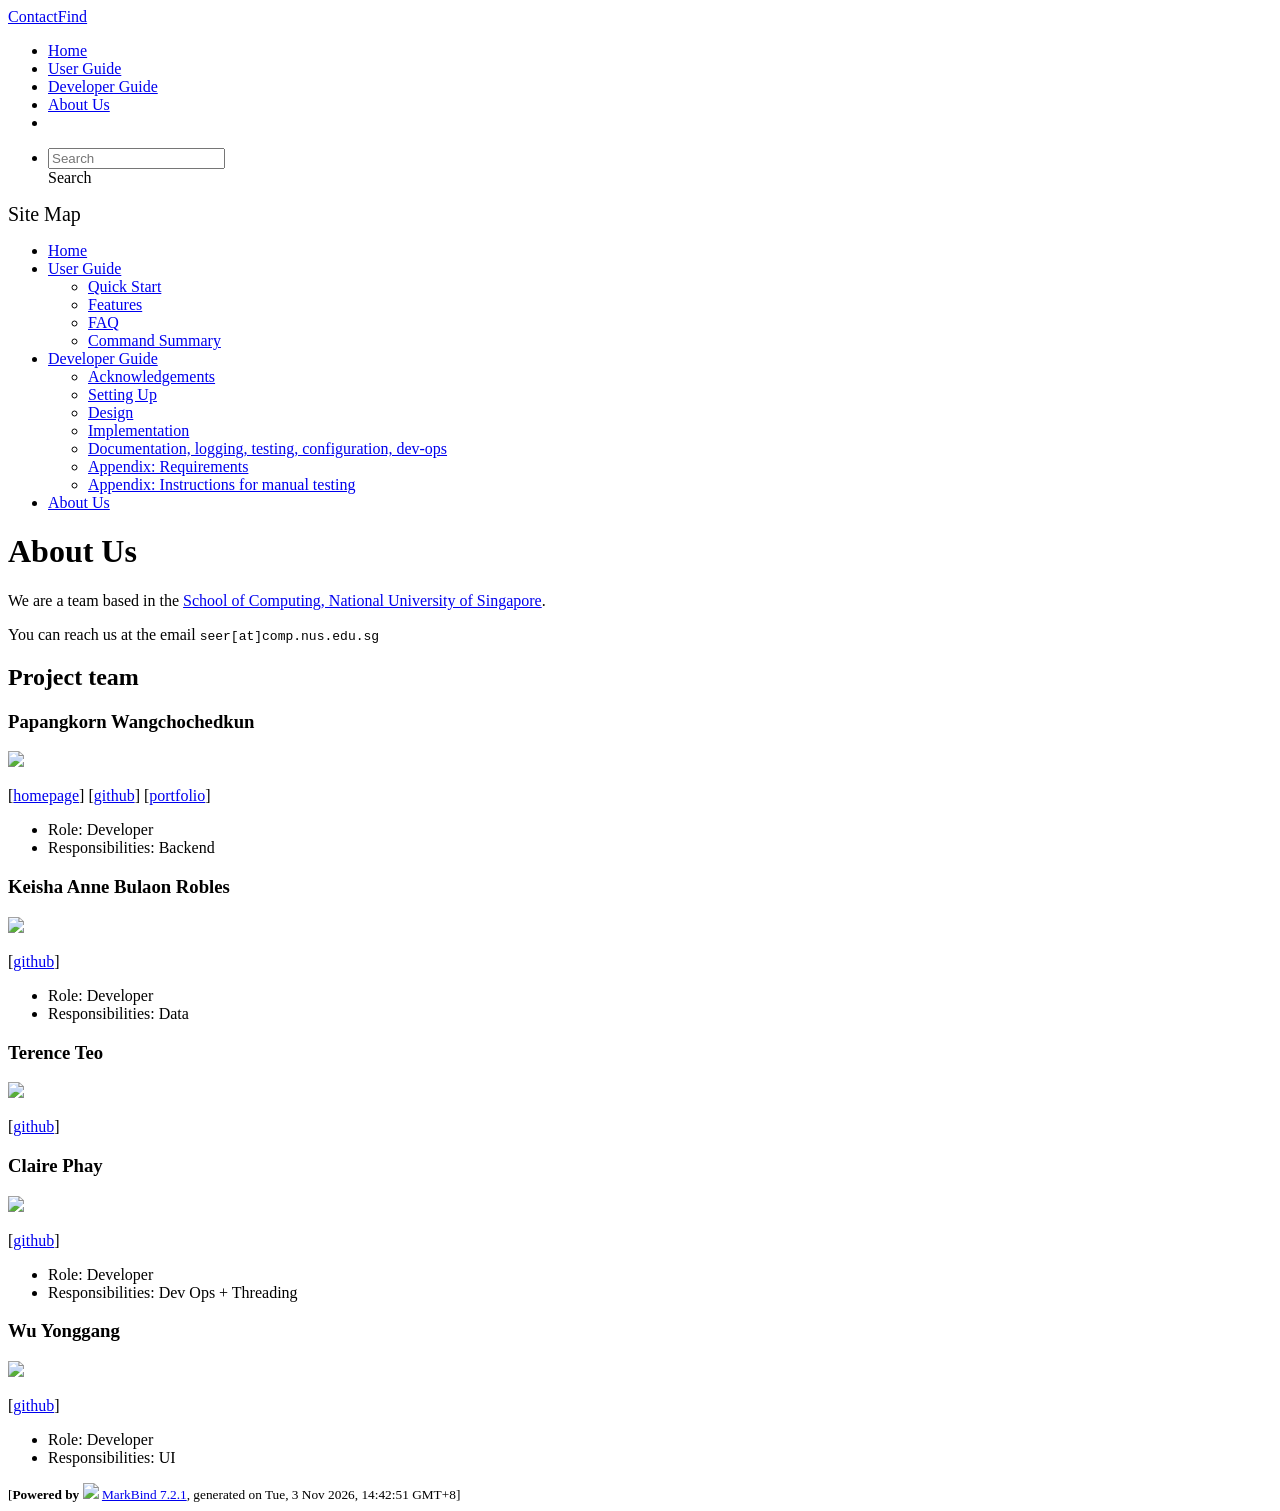
==== commit eb0df4dc: "deploy: a7e702bb46043f2660aa6d57bb9392d68a75cc79" ====
--- a/AboutUs.html
+++ b/AboutUs.html
@@ -22,8 +22,7 @@
   data-code-theme="light">
 <div id="app"><!--[--><header sticky><div data-v-94b60ff6><nav class="navbar navbar-expand-md d-print-none navbar-dark bg-dark" data-v-94b60ff6><div class="container-fluid" data-v-94b60ff6><div class="navbar-left" data-v-94b60ff6><!--[--><a href="/tp/index.html" title="Home" class="navbar-brand">ContactFind</a><!--]--></div><div class="navbar-default" data-v-94b60ff6><ul class="navbar-nav me-auto mt-2 mt-lg-0" data-v-94b60ff6><!--[--> <li><a href="/tp/index.html" class="nav-link">Home</a></li> <li><a href="/tp/UserGuide.html" class="nav-link">User Guide</a></li> <li><a href="/tp/DeveloperGuide.html" class="nav-link">Developer Guide</a></li> <li><a href="/tp/AboutUs.html" class="nav-link">About Us</a></li> <li><a href="https://github.com/se-edu/addressbook-level3" target="_blank" class="nav-link"><span><span aria-hidden="true" class="fab fa-github"></span></span></a></li> <!--]--></ul></div><div class="navbar-right" data-v-94b60ff6><ul class="navbar-nav" data-v-94b60ff6><!--[--><li><form class="navbar-form"><div style="position:relative;" class="dropdown" data-v-103d5c4e><!--[--><input value="" data-bs-toggle="dropdown" type="text" class="form-control" placeholder="Search" autocomplete="off" data-v-103d5c4e><div class="form-control placeholder-div-hidden" data-v-103d5c4e>Search</div><!--]--><ul class="dropdown-menu search-dropdown-menu dropdown-menu-hidden dropdown-menu-end" data-v-103d5c4e><!--[--><!--]--></ul></div></form></li><!--]--></ul><!----></div></div></nav><div style="display:none;" class="lower-navbar-container" data-v-94b60ff6><!--[--><!----><!----><!--]--></div></div></header> <div id="flex-body"><nav id="site-nav" data-v-6b1b63d2><!--[--><div class="site-nav-top"><div class="fw-bold mb-2" style="font-size:1.25rem;">Site Map</div></div> <div class="nav-component slim-scroll"><div class="site-nav-root"><!--[--><ul class="site-nav-list site-nav-list-root" data-v-6b1b63d2><!--[--><li><div class="site-nav-default-list-item site-nav-list-item-0" onclick="handleSiteNavClick(this)"><a href="/tp/index.html">Home</a></div></li> <li><div class="site-nav-default-list-item site-nav-list-item-0" onclick="handleSiteNavClick(this)"><a href="/tp/UserGuide.html">User Guide</a> <div class="site-nav-dropdown-btn-container"><i class="site-nav-dropdown-btn-icon site-nav-rotate-icon" onclick="handleSiteNavClick(this.parentNode.parentNode, false); event.stopPropagation();"><span class="glyphicon glyphicon-menu-down" aria-hidden="true"></span></i></div></div><ul class="site-nav-dropdown-container site-nav-dropdown-container-open site-nav-list"><li><div class="site-nav-default-list-item site-nav-list-item-1" onclick="handleSiteNavClick(this)"><a href="/tp/UserGuide.html#quick-start">Quick Start</a></div></li> <li><div class="site-nav-default-list-item site-nav-list-item-1" onclick="handleSiteNavClick(this)"><a href="/tp/UserGuide.html#features">Features</a></div></li> <li><div class="site-nav-default-list-item site-nav-list-item-1" onclick="handleSiteNavClick(this)"><a href="/tp/UserGuide.html#faq">FAQ</a></div></li> <li><div class="site-nav-default-list-item site-nav-list-item-1" onclick="handleSiteNavClick(this)"><a href="/tp/UserGuide.html#faq">Command Summary</a></div></li></ul></li> <li><div class="site-nav-default-list-item site-nav-list-item-0" onclick="handleSiteNavClick(this)"><a href="/tp/DeveloperGuide.html">Developer Guide</a> <div class="site-nav-dropdown-btn-container"><i class="site-nav-dropdown-btn-icon site-nav-rotate-icon" onclick="handleSiteNavClick(this.parentNode.parentNode, false); event.stopPropagation();"><span class="glyphicon glyphicon-menu-down" aria-hidden="true"></span></i></div></div><ul class="site-nav-dropdown-container site-nav-dropdown-container-open site-nav-list"><li><div class="site-nav-default-list-item site-nav-list-item-1" onclick="handleSiteNavClick(this)"><a href="/tp/DeveloperGuide.html#acknowledgements">Acknowledgements</a></div></li> <li><div class="site-nav-default-list-item site-nav-list-item-1" onclick="handleSiteNavClick(this)"><a href="/tp/DeveloperGuide.html#setting-up-getting-started">Setting Up</a></div></li> <li><div class="site-nav-default-list-item site-nav-list-item-1" onclick="handleSiteNavClick(this)"><a href="/tp/DeveloperGuide.html#design">Design</a></div></li> <li><div class="site-nav-default-list-item site-nav-list-item-1" onclick="handleSiteNavClick(this)"><a href="/tp/DeveloperGuide.html#implementation">Implementation</a></div></li> <li><div class="site-nav-default-list-item site-nav-list-item-1" onclick="handleSiteNavClick(this)"><a href="/tp/DeveloperGuide.html#documentation-logging-testing-configuration-dev-ops">Documentation, logging, testing, configuration, dev-ops</a></div></li> <li><div class="site-nav-default-list-item site-nav-list-item-1" onclick="handleSiteNavClick(this)"><a href="/tp/DeveloperGuide.html#appendix-requirements">Appendix: Requirements</a></div></li> <li><div class="site-nav-default-list-item site-nav-list-item-1" onclick="handleSiteNavClick(this)"><a href="/tp/DeveloperGuide.html#appendix-instructions-for-manual-testing">Appendix: Instructions for manual testing</a></div></li></ul></li> <li><div class="site-nav-default-list-item site-nav-list-item-0" onclick="handleSiteNavClick(this)"><a href="/tp/AboutUs.html">About Us</a></div></li><!--]--><!--v-if--></ul><!--]--></div></div><!--]--><!--v-if--></nav> <div id="content-wrapper"><h1 id="about-us">About Us<a class="fa fa-anchor" href="#about-us" onclick="event.stopPropagation()"></a></h1> <p>We are a team based in the <a href="http://www.comp.nus.edu.sg">School of Computing, National University of Singapore</a>.</p> <p>You can reach us at the email <code class="hljs inline no-lang">seer[at]comp.nus.edu.sg</code></p> <h2 id="project-team">Project team<a class="fa fa-anchor" href="#project-team" onclick="event.stopPropagation()"></a></h2> <h3 id="papangkorn-wangchochedkun">Papangkorn Wangchochedkun<a class="fa fa-anchor" href="#papangkorn-wangchochedkun" onclick="event.stopPropagation()"></a></h3> <img src="/tp/images/papangkorn-pann.png" width="200px"> <p>[<a href="https://google.com">homepage</a>]
 [<a href="https://github.com/Papangkorn-Pann/">github</a>]
-[<a href="/tp/team/papangkorn-pann.html">portfolio</a>]</p> <ul><li>Role: Developer</li> <li>Responsibilities: Backend</li></ul> <h3 id="keisha-anne-bulaon-robles">Keisha Anne Bulaon Robles<a class="fa fa-anchor" href="#keisha-anne-bulaon-robles" onclick="event.stopPropagation()"></a></h3> <img src="/tp/images/wellbakedquiche.png" width="200px"> <p>[<a href="https://github.com/wellbakedquiche">github</a>] [<a href="/tp/team/johndoe.html">portfolio</a>]</p> <ul><li>Role: Developer</li> <li>Responsibilities: Data</li></ul> <h3 id="terence-teo">Terence Teo<a class="fa fa-anchor" href="#terence-teo" onclick="event.stopPropagation()"></a></h3> <img src="/tp/images/of89p.png" width="200px"> <p>[<a href="http://github.com/of89p">github</a>]
-[<a href="/tp/team/johndoe.html">portfolio</a>]</p> <h3 id="claire-phay">Claire Phay<a class="fa fa-anchor" href="#claire-phay" onclick="event.stopPropagation()"></a></h3> <img src="/tp/images/clairep246.png" width="200px"> <p>[<a href="http://github.com/clairep246">github</a>]</p> <ul><li>Role: Developer</li> <li>Responsibilities: Dev Ops + Threading</li></ul> <h3 id="wu-yonggang">Wu Yonggang<a class="fa fa-anchor" href="#wu-yonggang" onclick="event.stopPropagation()"></a></h3> <img src="/tp/images/yonggang142.png" width="200px"> <p>[<a href="https://github.com/Yonggang142">github</a>]</p> <ul><li>Role: Developer</li> <li>Responsibilities: UI</li></ul></div> <nav id="page-nav" data-v-6b1b63d2><!--[--><div class="nav-component slim-scroll"></div><!--]--><!--v-if--></nav> <div class="scroll-top-button fa-lg d-print-none" style="display:none;bottom:2%;right:2%;position:fixed;" aria-hidden="true"><!--[--><i class="fas fa-arrow-circle-up"></i><!--]--></div></div> <footer><div class="text-center"><small>[<span><strong>Powered by</strong></span> <img src="https://markbind.org/favicon.ico" width="30"> <a href="https://markbind.org/">MarkBind 7.2.1</a>, generated on Mon, 2 Nov 2026, 23:49:13 GMT+8]</small></div></footer><!--]--></div>
+[<a href="/tp/team/papangkorn-pann.html">portfolio</a>]</p> <ul><li>Role: Developer</li> <li>Responsibilities: Backend</li></ul> <h3 id="keisha-anne-bulaon-robles">Keisha Anne Bulaon Robles<a class="fa fa-anchor" href="#keisha-anne-bulaon-robles" onclick="event.stopPropagation()"></a></h3> <img src="/tp/images/wellbakedquiche.png" width="200px"> <p>[<a href="https://github.com/wellbakedquiche">github</a>]</p> <ul><li>Role: Developer</li> <li>Responsibilities: Data</li></ul> <h3 id="terence-teo">Terence Teo<a class="fa fa-anchor" href="#terence-teo" onclick="event.stopPropagation()"></a></h3> <img src="/tp/images/of89p.png" width="200px"> <p>[<a href="http://github.com/of89p">github</a>]</p> <h3 id="claire-phay">Claire Phay<a class="fa fa-anchor" href="#claire-phay" onclick="event.stopPropagation()"></a></h3> <img src="/tp/images/clairep246.png" width="200px"> <p>[<a href="http://github.com/clairep246">github</a>]</p> <ul><li>Role: Developer</li> <li>Responsibilities: Dev Ops + Threading</li></ul> <h3 id="wu-yonggang">Wu Yonggang<a class="fa fa-anchor" href="#wu-yonggang" onclick="event.stopPropagation()"></a></h3> <img src="/tp/images/yonggang142.png" width="200px"> <p>[<a href="https://github.com/Yonggang142">github</a>]</p> <ul><li>Role: Developer</li> <li>Responsibilities: UI</li></ul></div> <nav id="page-nav" data-v-6b1b63d2><!--[--><div class="nav-component slim-scroll"></div><!--]--><!--v-if--></nav> <div class="scroll-top-button fa-lg d-print-none" style="display:none;bottom:2%;right:2%;position:fixed;" aria-hidden="true"><!--[--><i class="fas fa-arrow-circle-up"></i><!--]--></div></div> <footer><div class="text-center"><small>[<span><strong>Powered by</strong></span> <img src="https://markbind.org/favicon.ico" width="30"> <a href="https://markbind.org/">MarkBind 7.2.1</a>, generated on Tue, 3 Nov 2026, 14:42:51 GMT+8]</small></div></footer><!--]--></div>
 </body><script src="/tp/markbind/js/bootstrap-utility.min.js"></script>
 <script src="/tp/markbind/js/polyfill.min.js"></script>
 <script src="/tp/markbind/js/vue.global.prod.min.js"></script>
